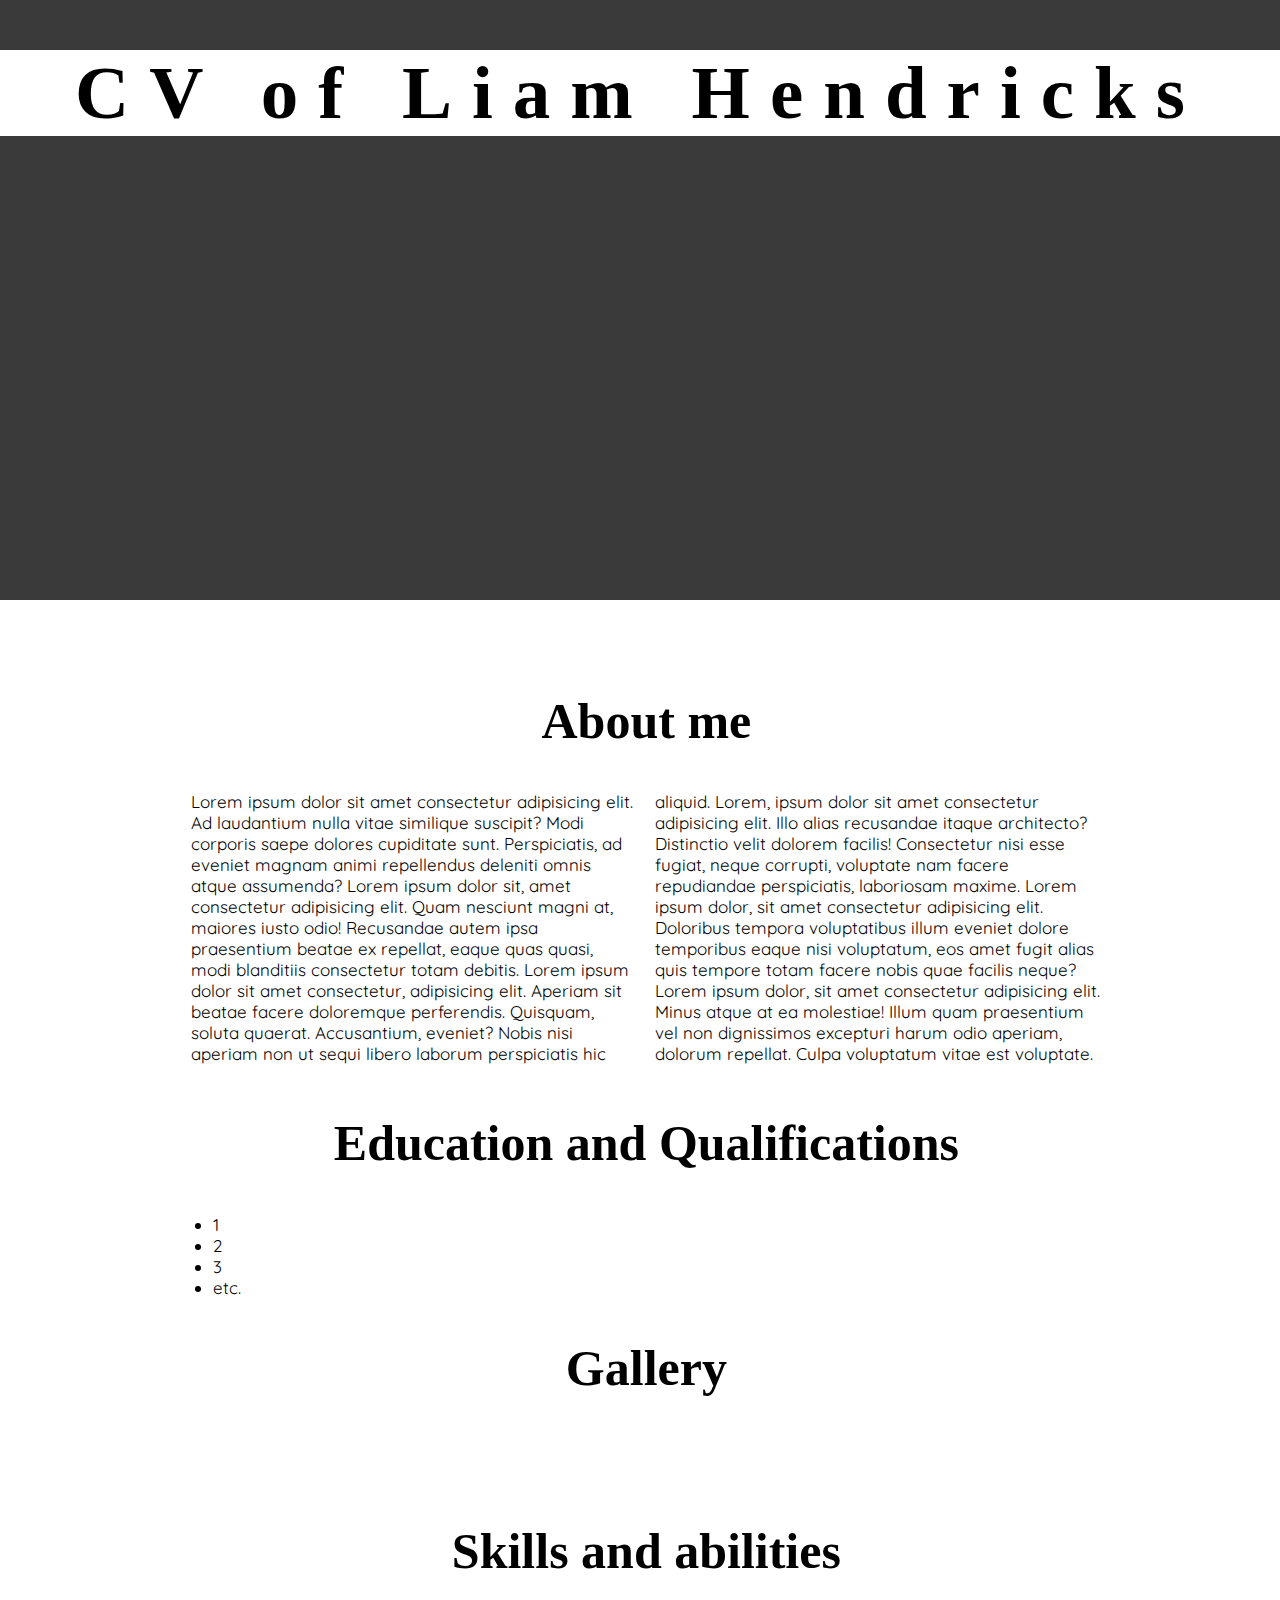
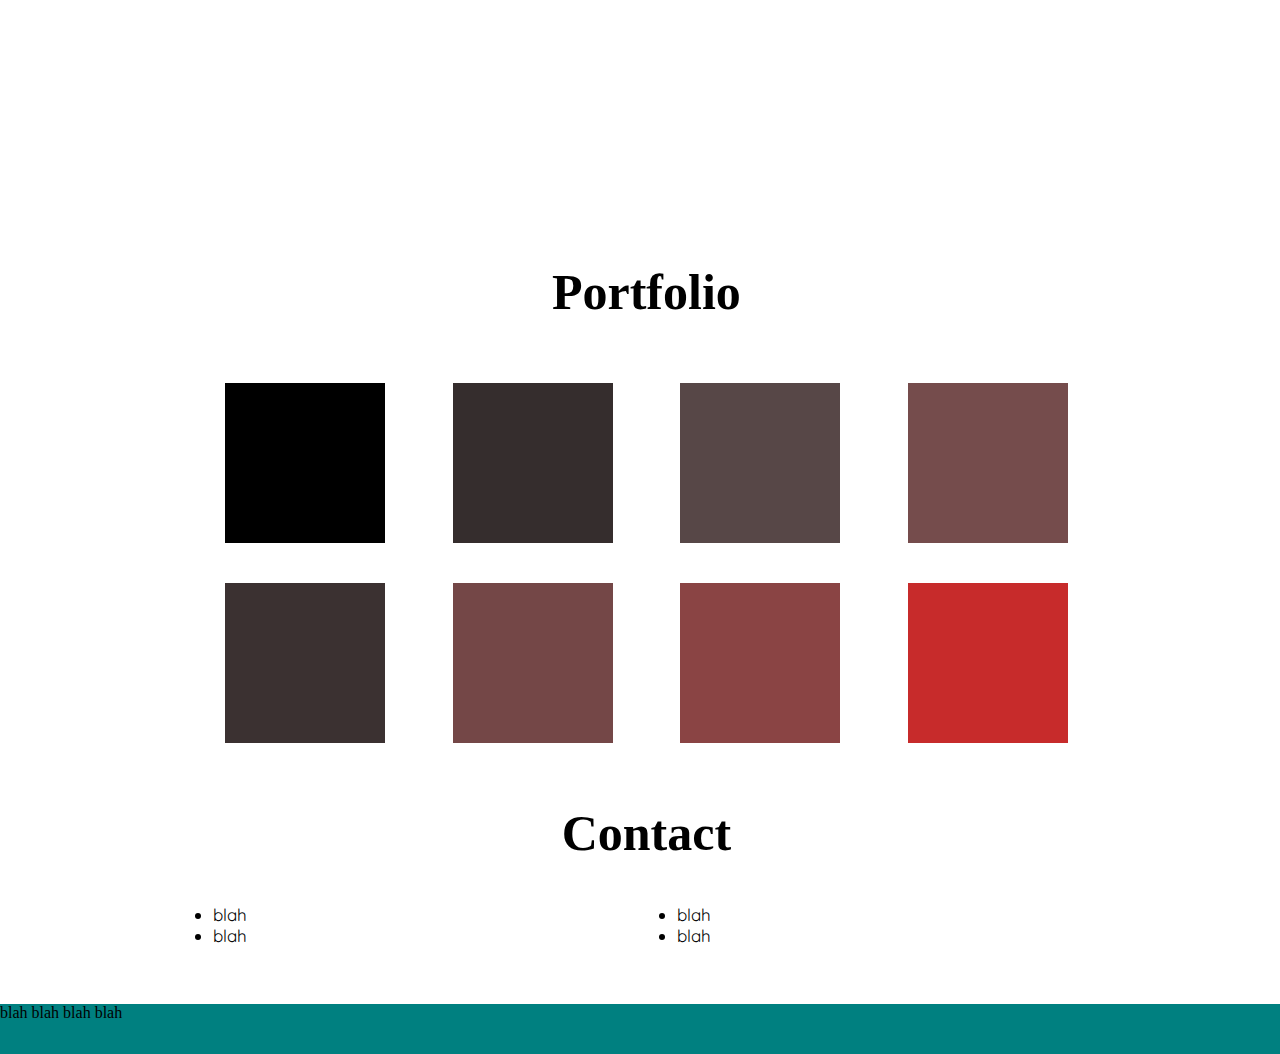
==== index.html @ 53b9733e "updated liam-hendricks-cv" ====
<!DOCTYPE html>
<html>
<head>
    <meta charset="utf-8" />
    <meta name="viewport" content="width=device-width, initial-scale=1">
    <link rel="stylesheet" type="text/css" media="screen" href="css/style2.css" />
    <script src="main.js"></script>
    <link href="https://fonts.googleapis.com/css?family=Quicksand|Tinos" rel="stylesheet">

    </style>
</head>
<body>
    <div class="gridcontainer">
        <header class="header">
            <!-- <table> -->
                <!-- <tr> -->
                    <!-- <td width="40%">    -->
                        <!-- <img id="logo" src="images/man.png"  width="150px" height="150px" alt=""></li> -->
                    <!-- </td> -->
                    <!-- <td width="60%"> -->
                        <h1 class="mainHeading">CV of Liam Hendricks</h1>
                    <!-- </td> -->
                <!-- </tr> -->
            <!-- </table> -->
        </header>
        <aside class="aside">
            <nav>
                <ul>
                    <!-- none breaking space represented by &nbsp -->
                    <li><a href="#me">About&nbspme</a></li>
                    <li><a href="#edu">Qualifications</a></li>
                    <li><a href="#photo">Gallery</a></li>
                    <li><a href="#skills">Skills</a></li>
                    <li><a href="#portfolio">Portfolio</a></li>
                    <li><a href="#contact">Contact</a></li>
                    
                </ul>
            </nav>
        </aside>
        
        </aside>
        <main class="main"> 
            <article class="article">
                        
                    <h2 id="me" class="headerarticle">About me</h2>
                        <div class="columns"><p>Lorem ipsum dolor sit amet consectetur adipisicing elit. Ad laudantium nulla vitae similique suscipit? Modi corporis saepe dolores cupiditate sunt. Perspiciatis, ad eveniet magnam animi repellendus deleniti omnis atque assumenda? Lorem ipsum dolor sit, amet consectetur adipisicing elit. Quam nesciunt magni at, maiores iusto odio! Recusandae autem ipsa praesentium beatae ex repellat, eaque quas quasi, modi blanditiis consectetur totam debitis. Lorem ipsum dolor sit amet consectetur, adipisicing elit. Aperiam sit beatae facere doloremque perferendis. Quisquam, soluta quaerat. Accusantium, eveniet? Nobis nisi aperiam non ut sequi libero laborum perspiciatis hic aliquid. Lorem, ipsum dolor sit amet consectetur adipisicing elit. Illo alias recusandae itaque architecto? Distinctio velit dolorem facilis! Consectetur nisi esse fugiat, neque corrupti, voluptate nam facere repudiandae perspiciatis, laboriosam maxime. Lorem ipsum dolor, sit amet consectetur adipisicing elit. Doloribus tempora voluptatibus illum eveniet dolore temporibus eaque nisi voluptatum, eos amet fugit alias quis tempore totam facere nobis quae facilis neque? Lorem ipsum dolor, sit amet consectetur adipisicing elit. Minus atque at ea molestiae! Illum quam praesentium vel non dignissimos excepturi harum odio aperiam, dolorum repellat. Culpa voluptatum vitae est voluptate.</p></div>
                    <h2 id="edu" class="headerarticle">Education and Qualifications</h2>
                        <ul>
                            <li>1</li>
                            <li>2</li>
                            <li>3</li>
                            <li>etc.</li>
                        </ul>
                    <h2 id="photo" class="headerarticle">Gallery</h2>
                    <br><br>
                    <h2 class="headerarticle">Skills and abilities</h2>
                        <!-- html and css logo -->
                        <div class="skillsContainer" id="skills">
                            <img class="htmlLogoContainer" src="images/download (1).png" width="80%" alt="">
                            <img class="cssLogoContainer" src="images/CSS3_Badge_512.png" width="80%" alt="">
                            <img class="javaLogoContainer" src="images/download (2).png" width="80%" alt="">
                        </div>
                    <h2 class="headerarticle" id="portfolio">Portfolio</h2>
                        <div class="portfolioContainer  ">
                            <div class="port1"> </div>
                            <div class="port2"> </div>
                            <div class="port3"> </div>
                            <div class="port4"> </div>
                            <div class="port5"> </div>
                            <div class="port6"> </div>
                            <div class="port7"> </div>
                            <div class="port8"> </div>
                        </div>
                        <p></p>
                    <h2 id="contact" class="headerarticle">Contact</h2>
                        <div class="columns">
                            <ul class="noPadMargin">
                                <li>blah</li>
                                <li>blah</li>
                                <li>blah</li>
                                <li>blah</li>
                            </ul>
                        </div>
                    
                </article>
            
        </main>
        <footer class="footer">
            <p>blah blah blah blah</p>
        </footer>
    </div>
</body>
</html>
---- css/style2.css ----
/* selector {
    property: value;
} */




html{
    scroll-behavior: smooth;
}
body {
    margin: 0;
    background-image: url(../images/bg.jpg);
    background-size: cover;
    background-repeat: no-repeat;
    background-attachment: fixed;
}




/* GRID LAYOUT AND STYLING *******************************************************************************************************************************/
.gridcontainer {
    display: grid;
    row-gap: 3.125rem;
    column-gap: 12% ;
    grid-template-columns: 1% 45% 18% 0%;
    grid-template-rows: 37.5rem auto auto 3.125rem;
    grid-template-areas: 
        'header header header header'
        'aside main main blank'
        'aside main main blank'
        'footer footer footer footer';
}

.header {
    grid-area: header;
    background-color: rgba(0, 0, 0, 0.774);
    background-image: url(../images/beg.jpg);
    background-size: cover;
    background-repeat: no-repeat;
    /* top: 0;
    position: sticky; */
}

.aside {
    grid-area: aside ;
    background-color: rgb(255, 255, 255);
    /* color: rgba(88, 224, 224, 0.747) !important;       doesnt work */
    position: sticky;
    top: 0%;
    height: 50%;
    width: 120%;
    transition: width 0.5s ease-out ;
    /* visibility: hidden; */  
    
}
        .aside:hover {
            grid-area: aside;
            background-color: rgb(26, 24, 24);
            position: sticky;
            top: 0%;
            height:600px;
            width: 1300%;
            transition: width 0.5s ease-out;
            z-index: 1
        }

.main {
    grid-area: main;
    background-color: #fff;
    z-index: 0;
}

.footer {
    grid-area: footer;
    background-color: rgb(0, 128, 128);
    z-index: 2;
}
/* GRID LAYOUT AND STYLING END************************************************************************************************************************** */




/* TITLE AND NAVBAR STYLING***************************************************************************************************************************** */
.mainHeading {
    font-size: 4.6875rem;
    color: rgb(0, 0, 0);
    letter-spacing: 1.25rem;
    text-align: center;
    background-color: #fff;
    top: 0;
    position: sticky;
}
/* NOTE HOW IT BECAME A STICKY!!! */


/* sidebar style */
nav ul li {
    font-size: 20px;
    list-style-type: none;
    padding: 3.25rem 0 0 0;
    overflow: hidden;
}
ul {
    padding: 0 0 0 1.375rem;
}
a {
    text-decoration: none;
    color: rgb(255, 255, 255);
}
nav ul li a {
    text-decoration: none;
    color: white;
}
nav ul li a:hover {
    color: #ff6b6c;
    transition: 350ms;
}
nav ul li a:active {
    color: #ffc145;
    transition: 0 
}
nav ul li a:link {
    color: white;
}
/* TITLE AND NAVBAR STYLING END************************************************************************************************************************* */




/* ARTICLE STYLE**************************************************************************************************************************************** */
.headerarticle {
    font-size: 3.125rem;
    font-family: 'Tinos', serif;
    /* padding-left: 3%; */
    text-align: center;
}
.article {
    padding: 0 1.5625rem 0 1.5625rem;
    font-size: 1.0625rem;
    font-family: 'Quicksand', sans-serif;
}
.columns {
    column-count: 2;
    column-width: 20%;
}
p {
    margin-top: 0%;
}
/* ARTICLE STYLE END************************************************************************************************************************************ */




/* HTML CSS and JAVA logo's***************************************************************************************************************************** */
.skillsContainer {
    display: grid;
    grid-template-columns: 30% 30% 30%;
    gap: 5%;
    grid-template-rows: 200px;
    justify-items: center;
    grid-template-areas: 
        'htmlLogoContainer cssLogoContainer javaLogoContainer';
}
    .htmlLogoContainer {
        grid-area: htmlLogoContainer;
    }
    .cssLogoContainer {
        grid-area: cssLogoContainer;
    }
    .javaLogoContainer {
        grid-area: javaLogoContainer;
    }
/* justify items and align items apply respectively centers the items horizontaly and vertically but mostly evenly amongst the grid  */
/* justify content and align content instead tends to move the content as a collective, thus keeping its rowgap and column gap */
/* justify self and align self applies above to only a specific block within a grid */
/* Notes link: https://alligator.io/css/align-justify/ */
/* LOGO STYLE END*************************************************************************************************************************************** */




/* PORTFOLIO CONTAINER AND STYLING********************************************************************************************************************** */
    /* Below code should be able to be done via the [transform: scale();] selector but at the cost of losing some specialities that the grid offers */
.portfolioContainer {
    display: grid;
    /* row-gap: 20px; */
    /* column-gap: 1px
    z-index: 5;; */
    grid-template-columns: 25% 25% 25% 25%;
    grid-template-rows: 200px 200px ;
    justify-items: center;
    align-items: center;
    grid-template-areas: 
    'port1 port2 port3 port4'
    'port5 port6 port7 port8';
}
/* use alt and mouse to add code to below items simultaneously */
    .port1,
    /* .port2,
    .port3,
    .port4,
    .port5,
    .port6,
    .port7,
    .port8  */
    .port1 {
        grid-area: port1;
        position: relative;
        width: 160px;
        height: 160px;
        background-color: black;
        z-index: 5;
        transition-property: width, height;
        transition-duration: 250ms;
        transition-timing-function: linear;

    }
    .port2 {
        grid-area: port2;
        position: relative;
        width: 160px;
        height: 160px;
        background-color: rgb(53, 45, 45);
        z-index: 5;
        transition-property: width, height;
        transition-duration: 250ms;
        transition-timing-function: linear;

    }
    .port3 {
        grid-area: port3;
        position: relative;
        width: 160px;
        height: 160px;
        background-color: rgb(87, 71, 71);
        z-index: 5;
        transition-property: width, height;
        transition-duration: 250ms;
        transition-timing-function: linear;

    }
    .port4 {
        grid-area: port4;
        position: relative;
        width: 160px;
        height: 160px;
        background-color: rgb(117, 76, 76);
        z-index: 5;
        transition-property: width, height;
        transition-duration: 250ms;
        transition-timing-function: linear;

    }
    .port5 {
        grid-area: port5;
        position: relative;
        width: 160px;
        height: 160px;
        background-color: rgb(59, 49, 49);
        z-index: 5;
        transition-property: width, height;
        transition-duration: 250ms;
        transition-timing-function: linear;

    }
    .port6 {
        grid-area: port6;
        position: relative;
        width: 160px;
        height: 160px;
        background-color: rgb(116, 71, 71);
        z-index: 5;
        transition-property: width, height;
        transition-duration: 250ms;
        transition-timing-function: linear;

    }
    .port7 {
        grid-area: port7;
        position: relative;
        width: 160px;
        height: 160px;
        background-color: rgb(138, 68, 68);
        z-index: 5;
        transition-property: width, height;
        transition-duration: 250ms;
        transition-timing-function: linear;

    }
    .port8 {
        grid-area: port8;
        position: relative;
        width: 160px;
        height: 160px;
        background-color: rgb(199, 43, 43);
        z-index: 5;
        transition-property: width, height;
        transition-duration: 250ms;
        transition-timing-function: linear;

    }

    
    .port1:hover {
        grid-area: port1;
        width: 280px;
        height: 280px;
        z-index: 10;
        /* transition: width 1s ease-in, height 2s ease-in; */
        transition-property: width, height;
        transition-duration: 250ms;
        transition-timing-function: linear;
    }
    .port2:hover {
        grid-area: port2;
        width: 280px;
        height: 280px;
        z-index: 10;
        /* transition: width 1s ease-in, height 2s ease-in; */
        transition-property: width, height;
        transition-duration: 250ms;
        transition-timing-function: linear;
    }
    .port3:hover {
        grid-area: port3;
        width: 280px;
        height: 280px;
        z-index: 10;
        /* transition: width 1s ease-in, height 2s ease-in; */
        transition-property: width, height;
        transition-duration: 250ms;
        transition-timing-function: linear;
    }
    .port4:hover {
        grid-area: port4;
        width: 280px;
        height: 280px;
        z-index: 10;
        /* transition: width 1s ease-in, height 2s ease-in; */
        transition-property: width, height;
        transition-duration: 250ms;
        transition-timing-function: linear;
    }
    .port5:hover {
        grid-area: port5;
        width: 280px;
        height: 280px;
        z-index: 10;
        /* transition: width 1s ease-in, height 2s ease-in; */
        transition-property: width, height;
        transition-duration: 250ms;
        transition-timing-function: linear;
    }
    .port6:hover {
        grid-area: port6;
        width: 280px;
        height: 280px;
        z-index: 10;
        /* transition: width 1s ease-in, height 2s ease-in; */
        transition-property: width, height;
        transition-duration: 250ms;
        transition-timing-function: linear;
    }
    .port7:hover {
        grid-area: port7;
        width: 280px;
        height: 280px;
        z-index: 10;
        /* transition: width 1s ease-in, height 2s ease-in; */
        transition-property: width, height;
        transition-duration: 250ms;
        transition-timing-function: linear;
    }
    .port8:hover {
        grid-area: port8;
        width: 280px;
        height: 280px;
        z-index: 10;
        /* transition: width 1s ease-in, height 2s ease-in; */
        transition-property: width, height;
        transition-duration: 250ms;
        transition-timing-function: linear;
    }
/* PORTFOLIO STYLE AND CONTAINER END******************************************************************************************************************** */



/* I still need to decide on whether or not to keep this as usable style that other elements can use (as a sort of hack? p tag for column did something similar) or to change it to a once-off ID */
.noPadMargin {
    margin-top: 0;
    padding-top: 0;
}


/* WORK TO STILL DO AND IDEA BIN */
/* need to figure out way to resize boxes within parameters (edit: do we tho?) */

/* when resizing horizontally and vertically, the gap needs to get smaller. We need to find out how to go about doing so. */
    /* Fix to above problem is by giving adequate space to to grid item within container on all sides and then using the justify and align. Above babbling about gap sizes has be come irrelevent */
/* BUT, I now want boxes to overlap one anouther. Adding borders can help with making it more neat */

/* I need to adjust and add the necessary grid blocks so that my sticky header actually work. */
    /* for code quality, lets group the ports eg    .port1,
                                                    .port2,
                                                    .port3,
                                                    .etc */
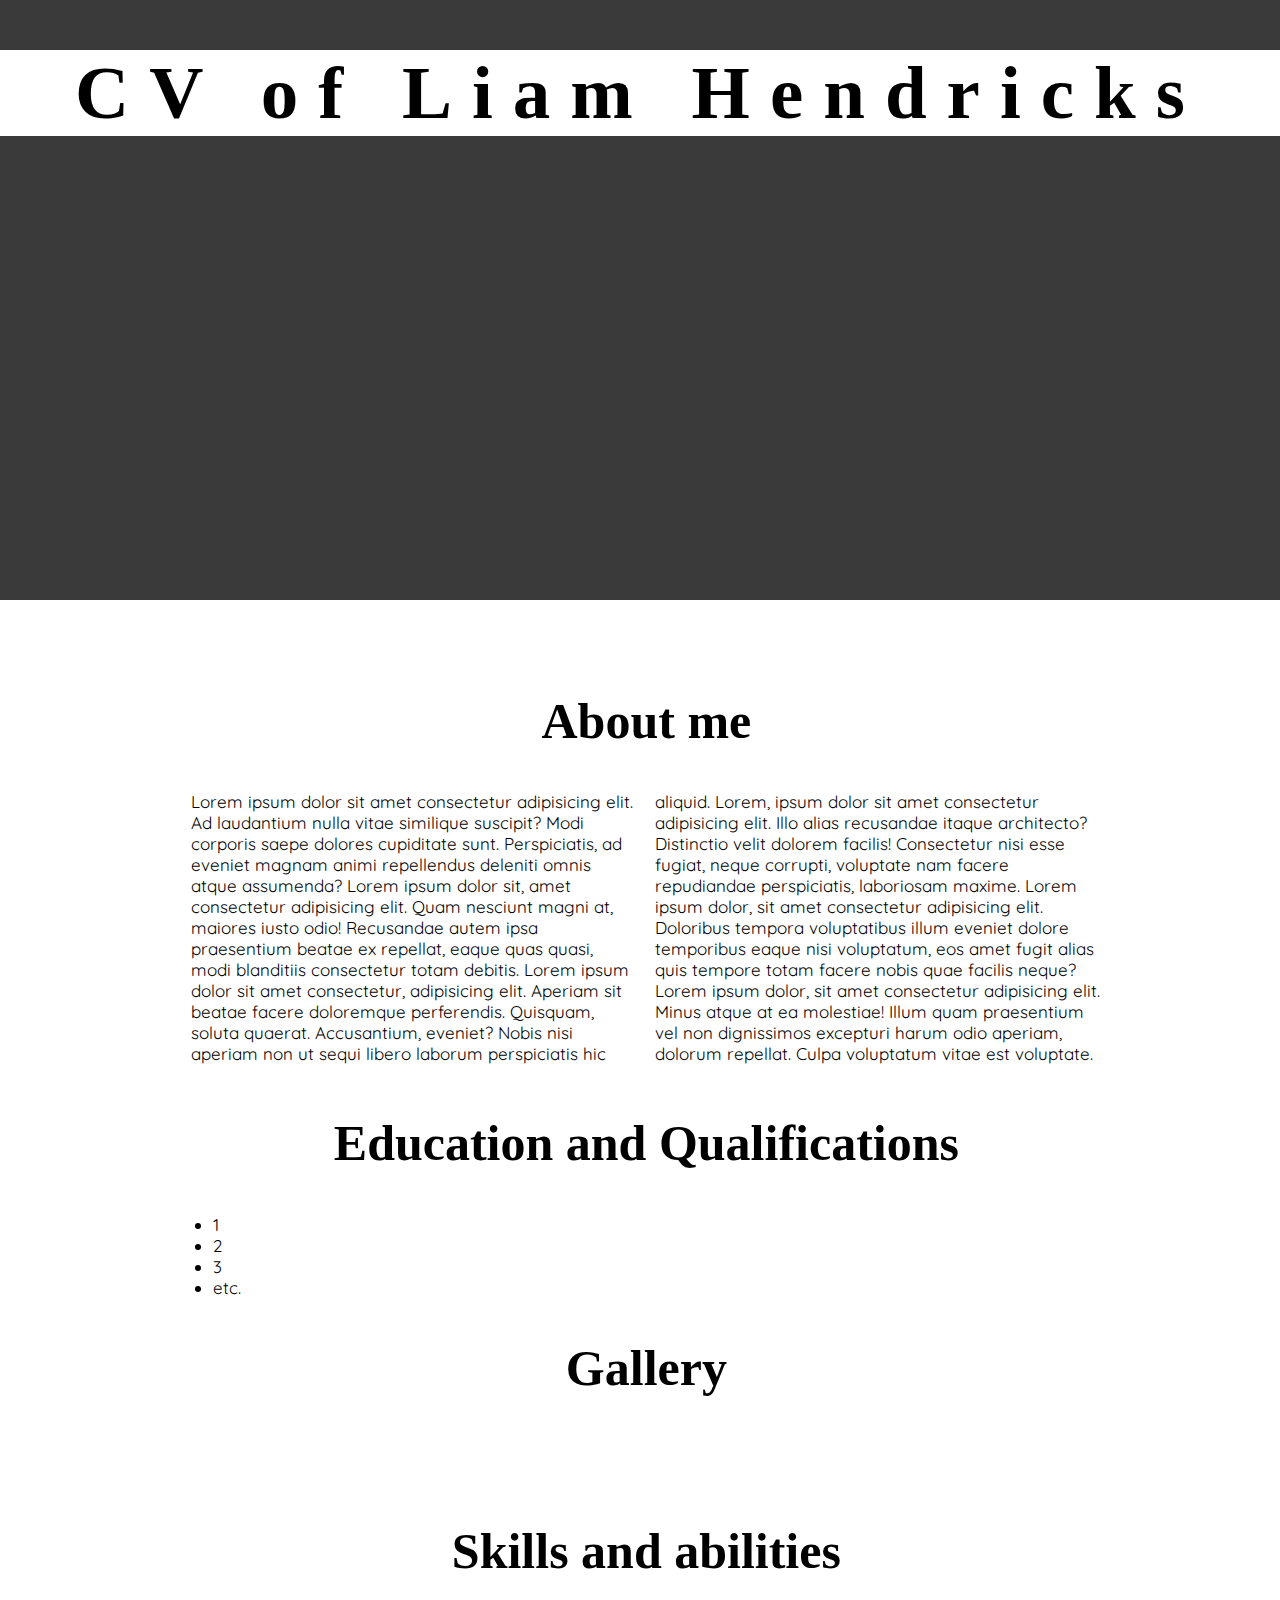
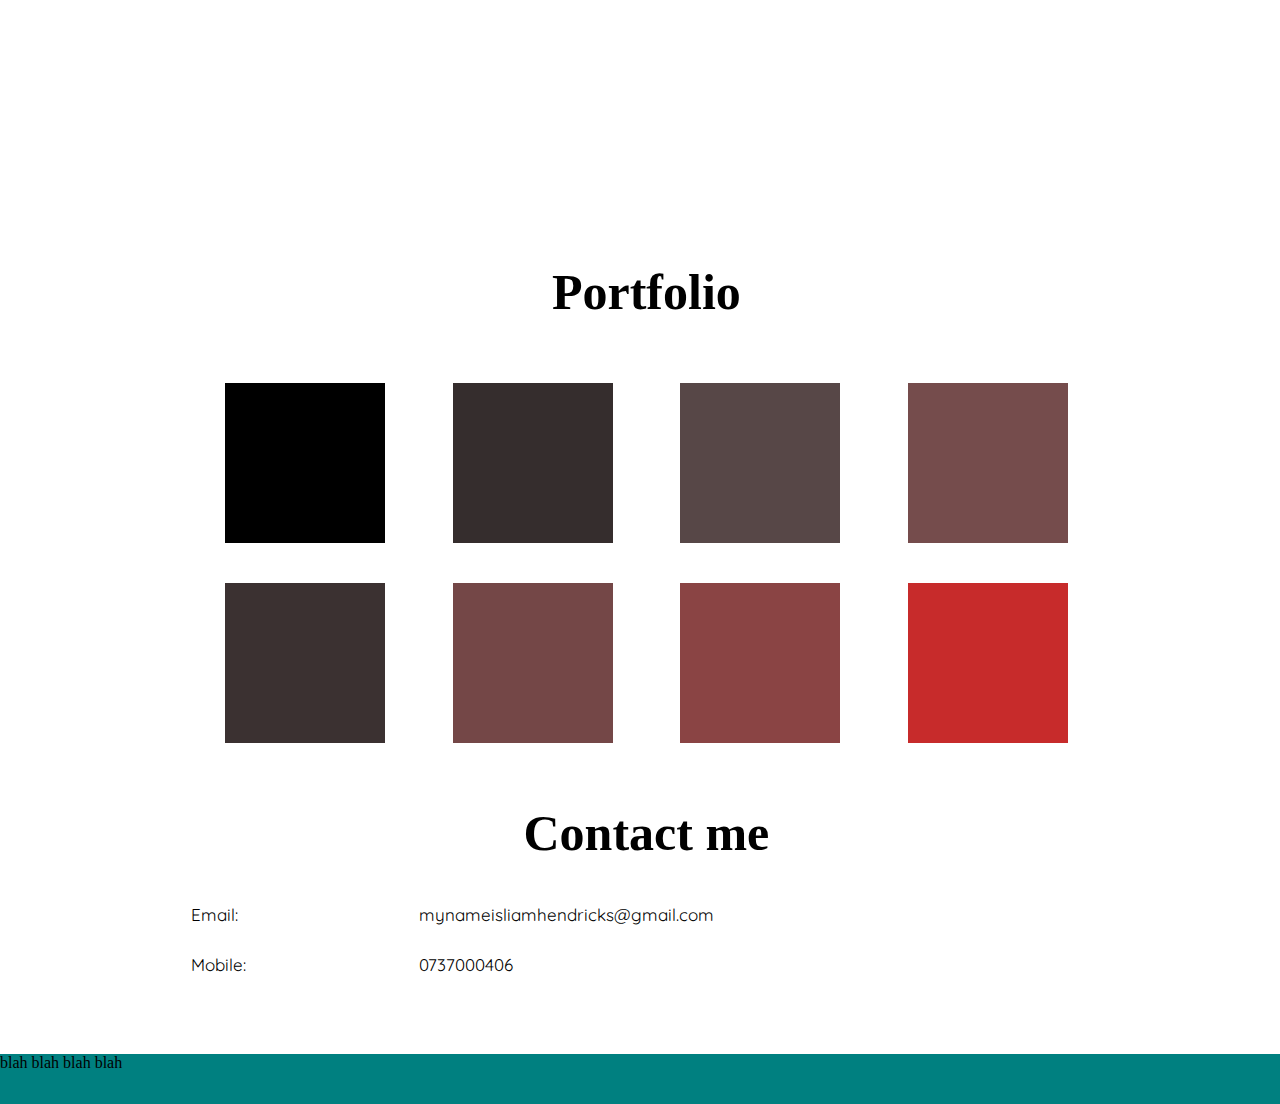
==== commit 075a0490: "updated" ====
--- a/index.html
+++ b/index.html
@@ -12,16 +12,7 @@
 <body>
     <div class="gridcontainer">
         <header class="header">
-            <!-- <table> -->
-                <!-- <tr> -->
-                    <!-- <td width="40%">    -->
-                        <!-- <img id="logo" src="images/man.png"  width="150px" height="150px" alt=""></li> -->
-                    <!-- </td> -->
-                    <!-- <td width="60%"> -->
-                        <h1 class="mainHeading">CV of Liam Hendricks</h1>
-                    <!-- </td> -->
-                <!-- </tr> -->
-            <!-- </table> -->
+            <h1 class="mainHeading">CV of Liam Hendricks</h1>
         </header>
         <aside class="aside">
             <nav>
@@ -72,16 +63,13 @@
                             <div class="port8"> </div>
                         </div>
                         <p></p>
-                    <h2 id="contact" class="headerarticle">Contact</h2>
-                        <div class="columns">
-                            <ul class="noPadMargin">
-                                <li>blah</li>
-                                <li>blah</li>
-                                <li>blah</li>
-                                <li>blah</li>
-                            </ul>
+                    <h2 id="contact" class="headerarticle">Contact me</h2>
+                        <div class="container-contact_details">
+                            <div class="container_con1">Email:</div>
+                            <div class="container_con2">mynameisliamhendricks@gmail.com</div>
+                            <div class="container_con3">Mobile:</div>
+                            <div class="container_con4">0737000406</div>
                         </div>
-                    
                 </article>
             
         </main>
--- a/css/style2.css
+++ b/css/style2.css
@@ -198,14 +198,6 @@
     'port5 port6 port7 port8';
 }
 /* use alt and mouse to add code to below items simultaneously */
-    .port1,
-    /* .port2,
-    .port3,
-    .port4,
-    .port5,
-    .port6,
-    .port7,
-    .port8  */
     .port1 {
         grid-area: port1;
         position: relative;
@@ -384,7 +376,40 @@
         transition-duration: 250ms;
         transition-timing-function: linear;
     }
-/* PORTFOLIO STYLE AND CONTAINER END******************************************************************************************************************** */
+    /* PORTFOLIO STYLE AND CONTAINER END**************************************************************************************************************** */
+
+
+
+    /* contact details grid start*********************************************************************************************************************** */
+    .container-contact_details {
+        display:grid;
+        column-gap: 5%;
+        grid-template-rows: 50px 50px;
+        grid-template-columns: 20% 30%;
+        grid-template-areas: 
+            'con1 con2'
+            'con3 con4';
+            grid-template: 
+    }
+    
+    .container_con1 {
+        grid-area: con1;
+        text-align: left;
+    }
+    .container_con2 {
+        grid-area: con2;
+        text-align: left;
+    }
+    .container_con3{
+        grid-area: con3;
+        text-align: left;
+    }
+    .container_con4 {
+        grid-area: con4;
+        text-align: left;
+    }
+    
+    /* container details grid end*********************************************************************************************************************** */
 
 
 
@@ -406,4 +431,23 @@
     /* for code quality, lets group the ports eg    .port1,
                                                     .port2,
                                                     .port3,
-                                                    .etc */+                                                    .etc */
+/* make text colour in header transparent using z-index */
+
+
+/* add logo to sidebar */
+/* use font awesonr and linkind */
+/* have to footer, one bottom and one a=on top of that...same colour as header */
+/* make the main container semitrans to blend in better and change font color to white */
+/* use fr and learn how it works */
+/* take gallery out */
+/* take cv out of heaser and change github name to online-cv */
+/* optimalization for picture (its too big and takes too much space) */
+
+
+
+
+
+
+
+
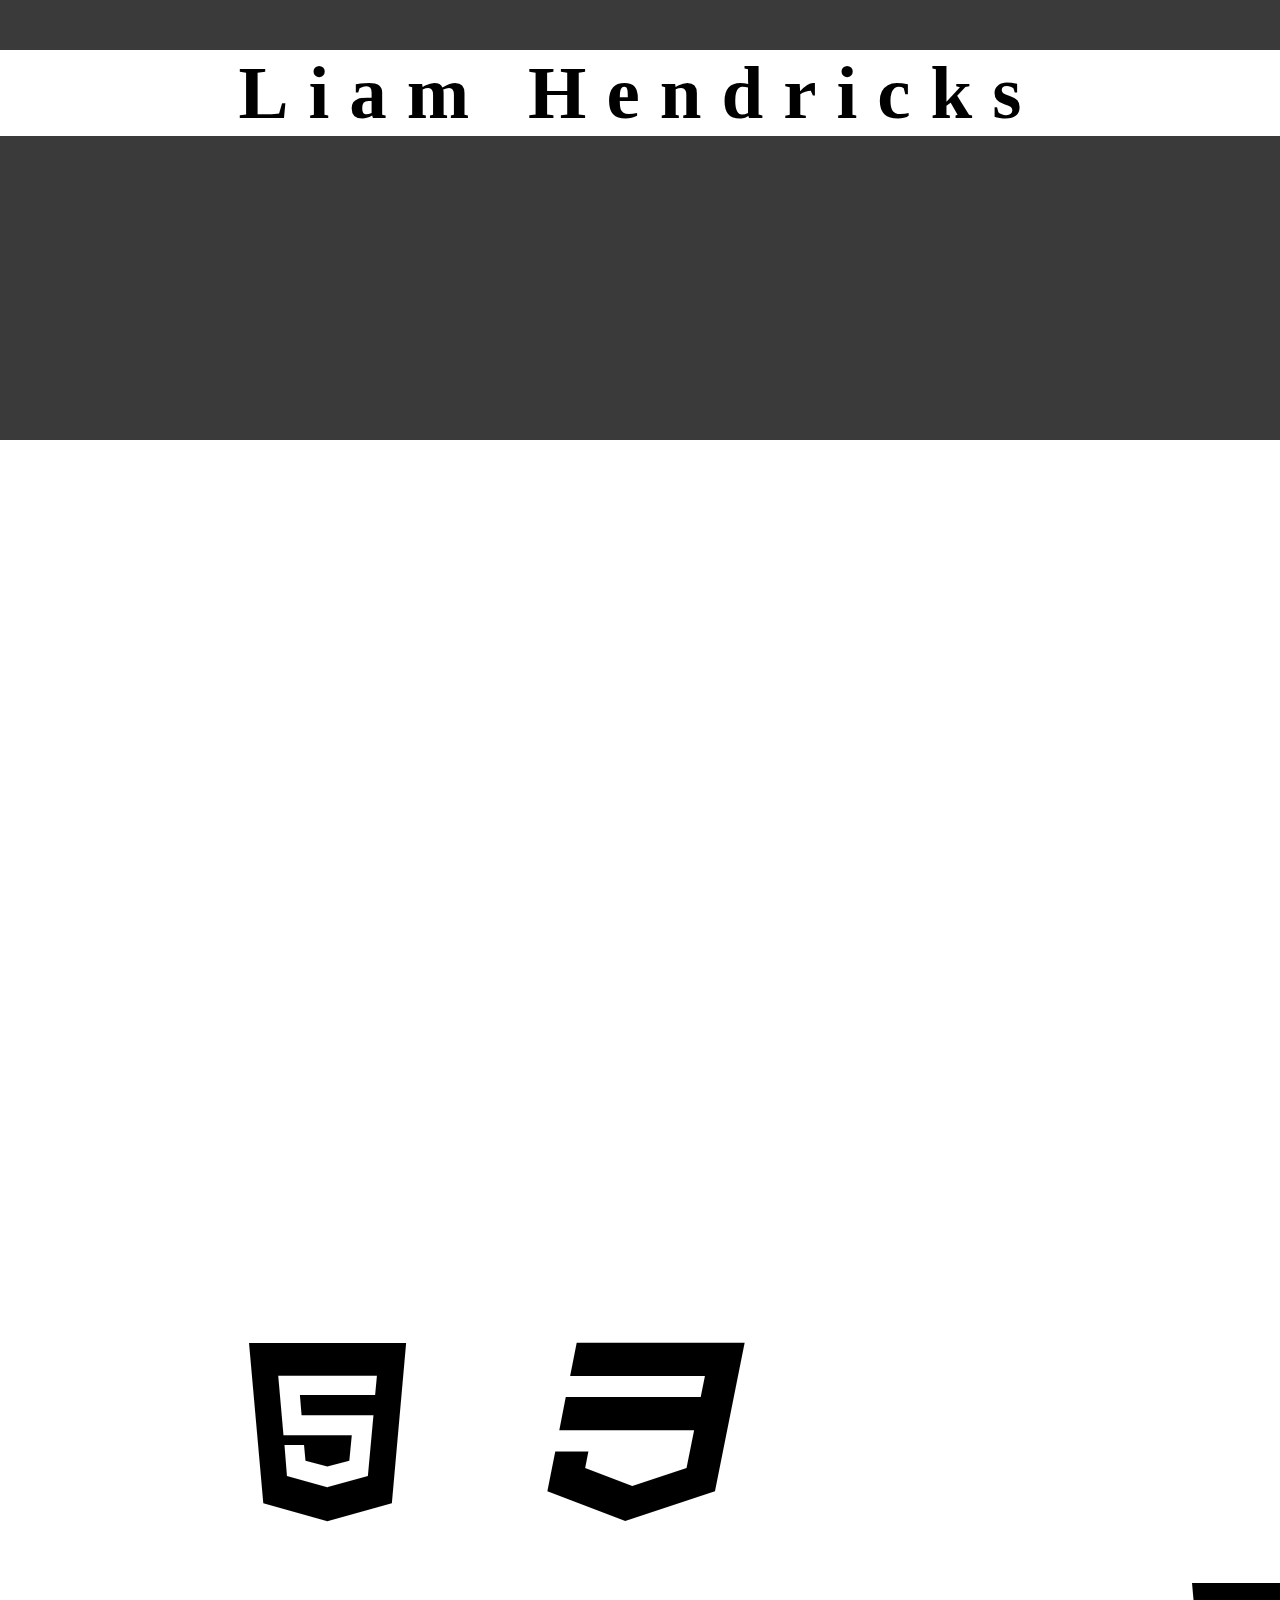
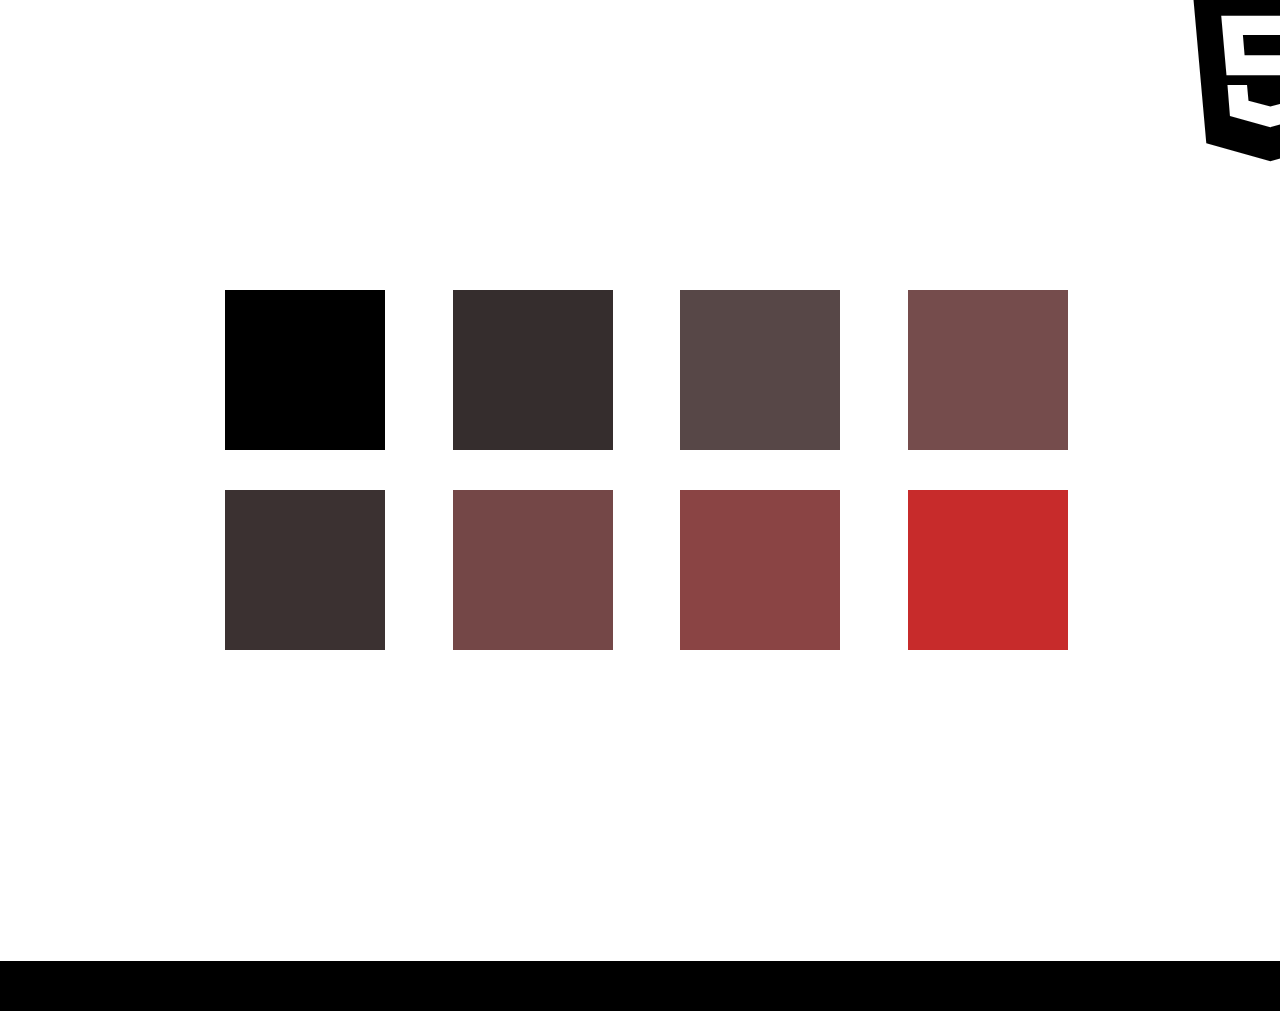
==== commit 019f7e47: "trimmed a lot of excess code" ====
--- a/index.html
+++ b/index.html
@@ -6,13 +6,14 @@
     <link rel="stylesheet" type="text/css" media="screen" href="css/style2.css" />
     <script src="main.js"></script>
     <link href="https://fonts.googleapis.com/css?family=Quicksand|Tinos" rel="stylesheet">
+    <link rel="stylesheet" href="https://cdnjs.cloudflare.com/ajax/libs/font-awesome/4.7.0/css/font-awesome.min.css">
 
     </style>
 </head>
 <body>
     <div class="gridcontainer">
         <header class="header">
-            <h1 class="mainHeading">CV of Liam Hendricks</h1>
+            <h1 class="mainHeading">Liam Hendricks</h1>
         </header>
         <aside class="aside">
             <nav>
@@ -20,7 +21,6 @@
                     <!-- none breaking space represented by &nbsp -->
                     <li><a href="#me">About&nbspme</a></li>
                     <li><a href="#edu">Qualifications</a></li>
-                    <li><a href="#photo">Gallery</a></li>
                     <li><a href="#skills">Skills</a></li>
                     <li><a href="#portfolio">Portfolio</a></li>
                     <li><a href="#contact">Contact</a></li>
@@ -34,7 +34,7 @@
             <article class="article">
                         
                     <h2 id="me" class="headerarticle">About me</h2>
-                        <div class="columns"><p>Lorem ipsum dolor sit amet consectetur adipisicing elit. Ad laudantium nulla vitae similique suscipit? Modi corporis saepe dolores cupiditate sunt. Perspiciatis, ad eveniet magnam animi repellendus deleniti omnis atque assumenda? Lorem ipsum dolor sit, amet consectetur adipisicing elit. Quam nesciunt magni at, maiores iusto odio! Recusandae autem ipsa praesentium beatae ex repellat, eaque quas quasi, modi blanditiis consectetur totam debitis. Lorem ipsum dolor sit amet consectetur, adipisicing elit. Aperiam sit beatae facere doloremque perferendis. Quisquam, soluta quaerat. Accusantium, eveniet? Nobis nisi aperiam non ut sequi libero laborum perspiciatis hic aliquid. Lorem, ipsum dolor sit amet consectetur adipisicing elit. Illo alias recusandae itaque architecto? Distinctio velit dolorem facilis! Consectetur nisi esse fugiat, neque corrupti, voluptate nam facere repudiandae perspiciatis, laboriosam maxime. Lorem ipsum dolor, sit amet consectetur adipisicing elit. Doloribus tempora voluptatibus illum eveniet dolore temporibus eaque nisi voluptatum, eos amet fugit alias quis tempore totam facere nobis quae facilis neque? Lorem ipsum dolor, sit amet consectetur adipisicing elit. Minus atque at ea molestiae! Illum quam praesentium vel non dignissimos excepturi harum odio aperiam, dolorum repellat. Culpa voluptatum vitae est voluptate.</p></div>
+                        <div><p>Lorem ipsum dolor sit amet consectetur adipisicing elit. Ad laudantium nulla vitae similique suscipit? Modi corporis saepe dolores cupiditate sunt. Perspiciatis, ad eveniet magnam animi repellendus deleniti omnis atque assumenda? Lorem ipsum dolor sit, amet consectetur adipisicing elit. Quam nesciunt magni at, maiores iusto odio! Recusandae autem ipsa praesentium beatae ex repellat, eaque quas quasi, modi blanditiis consectetur totam debitis. Lorem ipsum dolor sit amet consectetur, adipisicing elit. Aperiam sit beatae facere doloremque perferendis. Quisquam, soluta quaerat. Accusantium, eveniet? Nobis nisi aperiam non ut sequi libero laborum perspiciatis hic aliquid. Lorem, ipsum dolor sit amet consectetur adipisicing elit. Illo alias recusandae itaque architecto? Distinctio velit dolorem facilis! Consectetur nisi esse fugiat, neque corrupti, voluptate nam facere repudiandae perspiciatis, laboriosam maxime. Lorem ipsum dolor, sit amet consectetur adipisicing elit. Doloribus tempora voluptatibus illum eveniet dolore temporibus eaque nisi voluptatum, eos amet fugit alias quis tempore totam facere nobis quae facilis neque? Lorem ipsum dolor, sit amet consectetur adipisicing elit. Minus atque at ea molestiae! Illum quam praesentium vel non dignissimos excepturi harum odio aperiam, dolorum repellat. Culpa voluptatum vitae est voluptate.</p></div>
                     <h2 id="edu" class="headerarticle">Education and Qualifications</h2>
                         <ul>
                             <li>1</li>
@@ -42,14 +42,13 @@
                             <li>3</li>
                             <li>etc.</li>
                         </ul>
-                    <h2 id="photo" class="headerarticle">Gallery</h2>
                     <br><br>
                     <h2 class="headerarticle">Skills and abilities</h2>
                         <!-- html and css logo -->
                         <div class="skillsContainer" id="skills">
-                            <img class="htmlLogoContainer" src="images/download (1).png" width="80%" alt="">
-                            <img class="cssLogoContainer" src="images/CSS3_Badge_512.png" width="80%" alt="">
-                            <img class="javaLogoContainer" src="images/download (2).png" width="80%" alt="">
+                            <i class="fa fa-html5 htmlogoContainer" style="font-size:12.5rem;color:rgb(0, 0, 0);"></i>
+                            <i class="fa fa-css3 csslogoContainer" style="font-size:12.5rem;color:rgb(0, 0, 0);"></i>
+                            <i class="fa fa-html5 javaLogoContainer" style="font-size:12.5rem;color:rgb(0, 0, 0);"></i>
                         </div>
                     <h2 class="headerarticle" id="portfolio">Portfolio</h2>
                         <div class="portfolioContainer  ">
@@ -61,6 +60,7 @@
                             <div class="port6"> </div>
                             <div class="port7"> </div>
                             <div class="port8"> </div>
+                            
                         </div>
                         <p></p>
                     <h2 id="contact" class="headerarticle">Contact me</h2>
--- a/css/style2.css
+++ b/css/style2.css
@@ -25,13 +25,11 @@
     display: grid;
     row-gap: 3.125rem;
     column-gap: 12% ;
-    grid-template-columns: 1% 45% 18% 0%;
-    grid-template-rows: 37.5rem auto auto 3.125rem;
-    grid-template-areas: 
-        'header header header header'
-        'aside main main blank'
-        'aside main main blank'
-        'footer footer footer footer';
+    grid-template: 
+        'header header header header' 27.5rem
+        'aside main main blank' auto
+        'aside main main blank' auto
+        'footer footer footer footer' 3.125rem / 1% 45% 18% 0%;
 }
 
 .header {
@@ -40,21 +38,16 @@
     background-image: url(../images/beg.jpg);
     background-size: cover;
     background-repeat: no-repeat;
-    /* top: 0;
-    position: sticky; */
 }
 
 .aside {
     grid-area: aside ;
     background-color: rgb(255, 255, 255);
-    /* color: rgba(88, 224, 224, 0.747) !important;       doesnt work */
     position: sticky;
     top: 0%;
     height: 50%;
     width: 120%;
     transition: width 0.5s ease-out ;
-    /* visibility: hidden; */  
-    
 }
         .aside:hover {
             grid-area: aside;
@@ -69,13 +62,14 @@
 
 .main {
     grid-area: main;
-    background-color: #fff;
+    background-color: rgba(255, 255, 255, 0.171);
     z-index: 0;
+    color: white;
 }
 
 .footer {
     grid-area: footer;
-    background-color: rgb(0, 128, 128);
+    background-color: rgb(0, 0, 0);
     z-index: 2;
 }
 /* GRID LAYOUT AND STYLING END************************************************************************************************************************** */
@@ -134,18 +128,15 @@
 .headerarticle {
     font-size: 3.125rem;
     font-family: 'Tinos', serif;
-    /* padding-left: 3%; */
     text-align: center;
 }
+
 .article {
     padding: 0 1.5625rem 0 1.5625rem;
     font-size: 1.0625rem;
     font-family: 'Quicksand', sans-serif;
 }
-.columns {
-    column-count: 2;
-    column-width: 20%;
-}
+
 p {
     margin-top: 0%;
 }
@@ -157,12 +148,9 @@
 /* HTML CSS and JAVA logo's***************************************************************************************************************************** */
 .skillsContainer {
     display: grid;
-    grid-template-columns: 30% 30% 30%;
     gap: 5%;
-    grid-template-rows: 200px;
     justify-items: center;
-    grid-template-areas: 
-        'htmlLogoContainer cssLogoContainer javaLogoContainer';
+    grid-template: 'htmlLogoContainer cssLogoContainer javaContainer' 12.5rem / 30% 30% 30%;
 }
     .htmlLogoContainer {
         grid-area: htmlLogoContainer;
@@ -186,16 +174,11 @@
     /* Below code should be able to be done via the [transform: scale();] selector but at the cost of losing some specialities that the grid offers */
 .portfolioContainer {
     display: grid;
-    /* row-gap: 20px; */
-    /* column-gap: 1px
-    z-index: 5;; */
-    grid-template-columns: 25% 25% 25% 25%;
-    grid-template-rows: 200px 200px ;
     justify-items: center;
     align-items: center;
-    grid-template-areas: 
-    'port1 port2 port3 port4'
-    'port5 port6 port7 port8';
+    grid-template: 
+        'port1 port2 port3 port4' 200px
+        'port5 port6 port7 port8' 200px / 25% 25% 25% 25%;
 }
 /* use alt and mouse to add code to below items simultaneously */
     .port1 {
@@ -301,7 +284,6 @@
         width: 280px;
         height: 280px;
         z-index: 10;
-        /* transition: width 1s ease-in, height 2s ease-in; */
         transition-property: width, height;
         transition-duration: 250ms;
         transition-timing-function: linear;
@@ -311,7 +293,6 @@
         width: 280px;
         height: 280px;
         z-index: 10;
-        /* transition: width 1s ease-in, height 2s ease-in; */
         transition-property: width, height;
         transition-duration: 250ms;
         transition-timing-function: linear;
@@ -321,7 +302,6 @@
         width: 280px;
         height: 280px;
         z-index: 10;
-        /* transition: width 1s ease-in, height 2s ease-in; */
         transition-property: width, height;
         transition-duration: 250ms;
         transition-timing-function: linear;
@@ -331,7 +311,6 @@
         width: 280px;
         height: 280px;
         z-index: 10;
-        /* transition: width 1s ease-in, height 2s ease-in; */
         transition-property: width, height;
         transition-duration: 250ms;
         transition-timing-function: linear;
@@ -341,7 +320,6 @@
         width: 280px;
         height: 280px;
         z-index: 10;
-        /* transition: width 1s ease-in, height 2s ease-in; */
         transition-property: width, height;
         transition-duration: 250ms;
         transition-timing-function: linear;
@@ -351,7 +329,6 @@
         width: 280px;
         height: 280px;
         z-index: 10;
-        /* transition: width 1s ease-in, height 2s ease-in; */
         transition-property: width, height;
         transition-duration: 250ms;
         transition-timing-function: linear;
@@ -361,7 +338,6 @@
         width: 280px;
         height: 280px;
         z-index: 10;
-        /* transition: width 1s ease-in, height 2s ease-in; */
         transition-property: width, height;
         transition-duration: 250ms;
         transition-timing-function: linear;
@@ -371,7 +347,6 @@
         width: 280px;
         height: 280px;
         z-index: 10;
-        /* transition: width 1s ease-in, height 2s ease-in; */
         transition-property: width, height;
         transition-duration: 250ms;
         transition-timing-function: linear;
@@ -384,12 +359,9 @@
     .container-contact_details {
         display:grid;
         column-gap: 5%;
-        grid-template-rows: 50px 50px;
-        grid-template-columns: 20% 30%;
-        grid-template-areas: 
-            'con1 con2'
-            'con3 con4';
-            grid-template: 
+        grid-template: 
+            'con1 con2' 50px
+            'con3 con4' 50px / 20% 30%;
     }
     
     .container_con1 {
@@ -414,12 +386,6 @@
 
 
 /* I still need to decide on whether or not to keep this as usable style that other elements can use (as a sort of hack? p tag for column did something similar) or to change it to a once-off ID */
-.noPadMargin {
-    margin-top: 0;
-    padding-top: 0;
-}
-
-
 /* WORK TO STILL DO AND IDEA BIN */
 /* need to figure out way to resize boxes within parameters (edit: do we tho?) */
 
@@ -436,18 +402,17 @@
 
 
 /* add logo to sidebar */
-/* use font awesonr and linkind */
-/* have to footer, one bottom and one a=on top of that...same colour as header */
-/* make the main container semitrans to blend in better and change font color to white */
+/* use linkind */
+/* have to footer, one bottom and one a=on top of that */
 /* use fr and learn how it works */
-/* take gallery out */
-/* take cv out of heaser and change github name to online-cv */
 /* optimalization for picture (its too big and takes too much space) */
-
-
-
-
-
-
-
-
+/* add imo as contributor */
+/* add and update readme */
+/* take away the two column style applied to the about me */
+/* make logos black */
+/* change the grid area names to something more suitable */
+/* move when battery is 100% */
+/* add a "home button" to take me right to the top */
+/* get shorthand for justify and align */
+/* try to get more shorthand techiques to make code shorter and therefore easier navigate and research acceptable css layouts (such as having the css code next to each other inline style) */
+/* txt over cover page would look nice */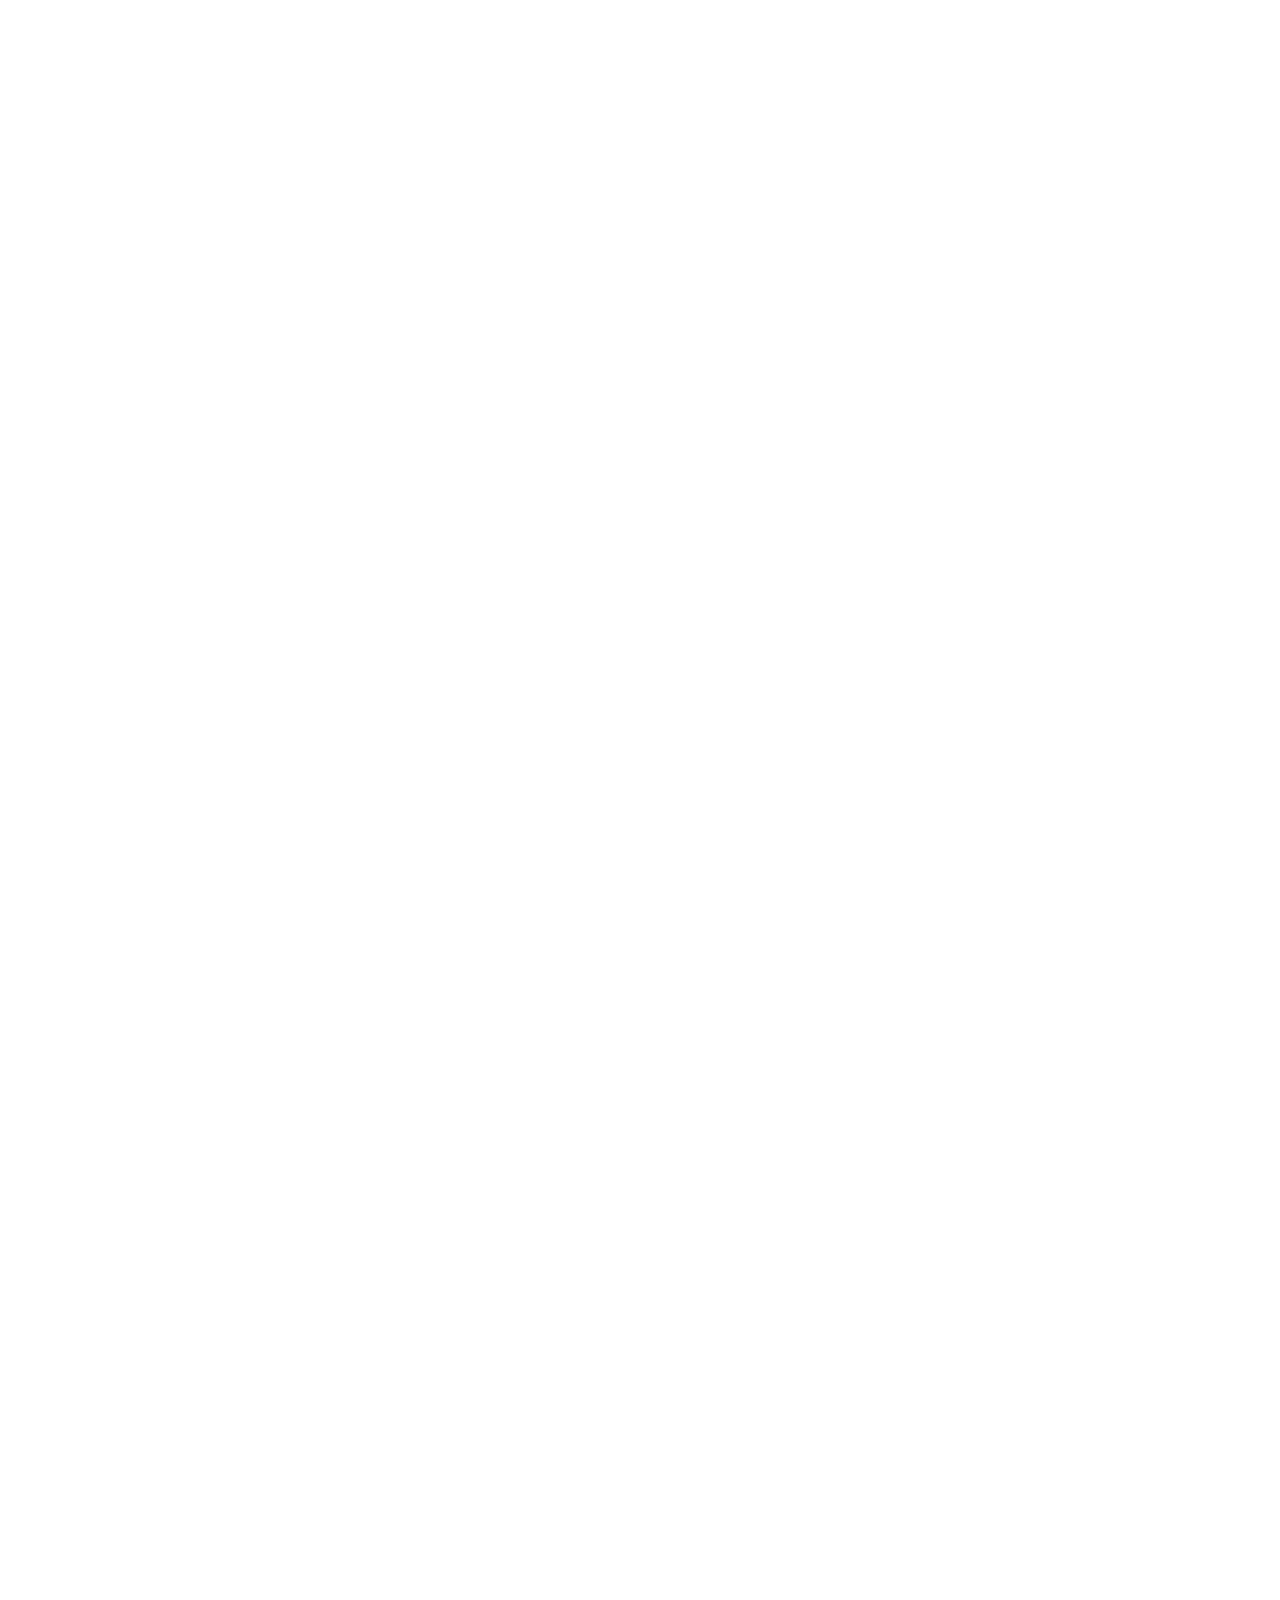
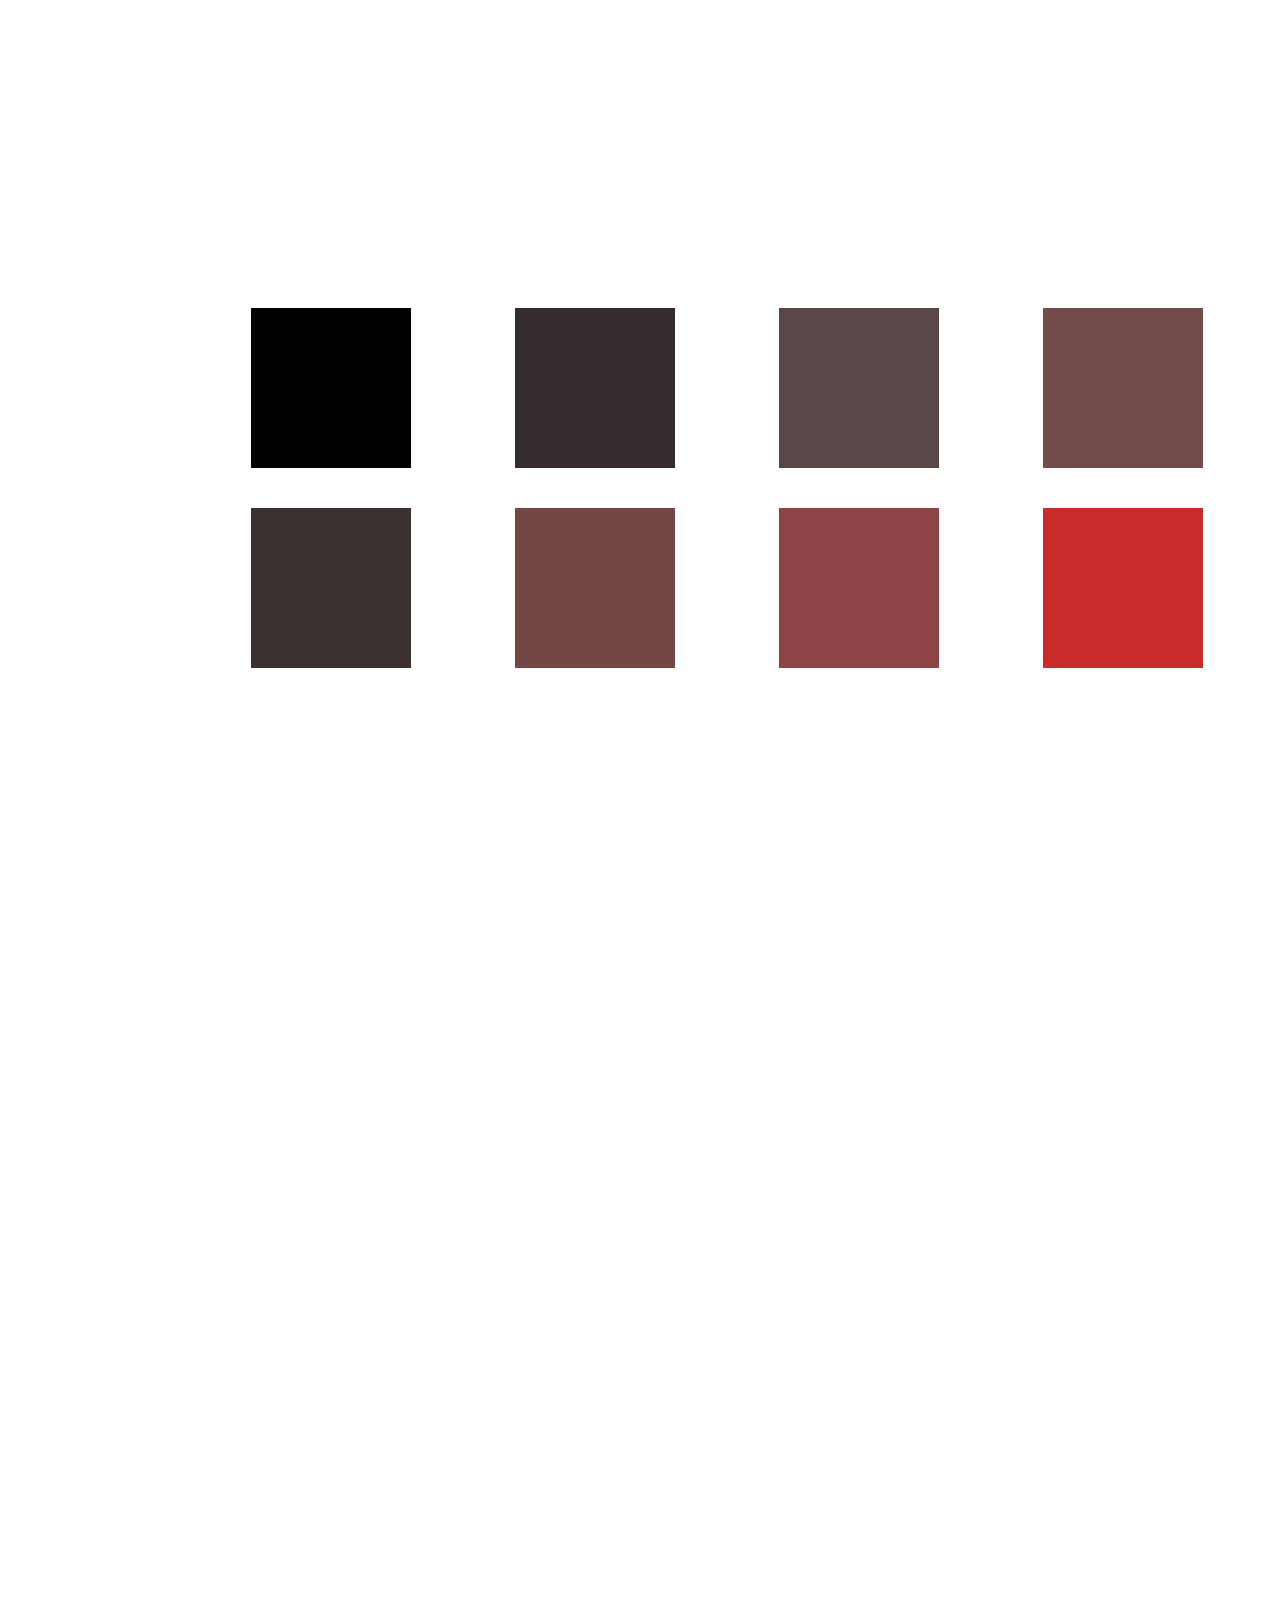
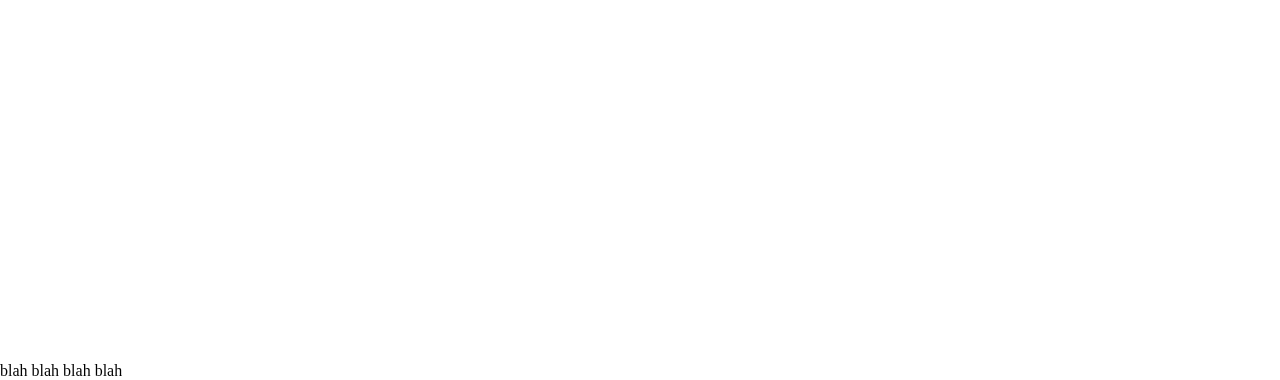
==== commit f9ded02c: "updated online-cv" ====
--- a/index.html
+++ b/index.html
@@ -6,71 +6,68 @@
     <link rel="stylesheet" type="text/css" media="screen" href="css/style2.css" />
     <script src="main.js"></script>
     <link href="https://fonts.googleapis.com/css?family=Quicksand|Tinos" rel="stylesheet">
-    <link rel="stylesheet" href="https://cdnjs.cloudflare.com/ajax/libs/font-awesome/4.7.0/css/font-awesome.min.css">
-
+    <link rel="stylesheet" href="https://use.fontawesome.com/releases/v5.6.1/css/all.css" integrity="sha384-gfdkjb5BdAXd+lj+gudLWI+BXq4IuLW5IT+brZEZsLFm++aCMlF1V92rMkPaX4PP" crossorigin="anonymous">
     </style>
 </head>
 <body>
     <div class="gridcontainer">
         <header class="header">
-            <h1 class="mainHeading">Liam Hendricks</h1>
+            <h1  class="mainHeading" id="home" >Liam Hendricks</h1>
         </header>
         <aside class="aside">
             <nav>
                 <ul>
                     <!-- none breaking space represented by &nbsp -->
-                    <li><a href="#me">About&nbspme</a></li>
-                    <li><a href="#edu">Qualifications</a></li>
-                    <li><a href="#skills">Skills</a></li>
-                    <li><a href="#portfolio">Portfolio</a></li>
-                    <li><a href="#contact">Contact</a></li>
-                    
+                    <li><a  class="fas fa-home" href="#home">&nbsp&nbsp&nbsp&nbspHome</a></li>
+                    <li><a class="fas fa-user" href="#me">&nbsp&nbsp&nbsp&nbsp&nbspAbout&nbspme</a></li>
+                    <li><a class="fas fa-book" href="#edu">&nbsp&nbsp&nbsp&nbsp&nbspQualifications</a></li>
+                    <li><a class="fas fa-code" href="#skills">&nbsp&nbsp&nbsp&nbspSkills</a></li>
+                    <li><a class="fas fa-briefcase" href="#portfolio">&nbsp&nbsp&nbsp&nbspPortfolio</a></li>
+                    <li><a class="fas fa-phone-square" href="#contact">&nbsp&nbsp&nbsp&nbsp&nbspContact</a></li>
+                    <!-- above is a hack whilst I try to figure out how to do it proeprly -->
                 </ul>
             </nav>
         </aside>
         
         </aside>
         <main class="main"> 
-            <article class="article">
-                        
-                    <h2 id="me" class="headerarticle">About me</h2>
-                        <div><p>Lorem ipsum dolor sit amet consectetur adipisicing elit. Ad laudantium nulla vitae similique suscipit? Modi corporis saepe dolores cupiditate sunt. Perspiciatis, ad eveniet magnam animi repellendus deleniti omnis atque assumenda? Lorem ipsum dolor sit, amet consectetur adipisicing elit. Quam nesciunt magni at, maiores iusto odio! Recusandae autem ipsa praesentium beatae ex repellat, eaque quas quasi, modi blanditiis consectetur totam debitis. Lorem ipsum dolor sit amet consectetur, adipisicing elit. Aperiam sit beatae facere doloremque perferendis. Quisquam, soluta quaerat. Accusantium, eveniet? Nobis nisi aperiam non ut sequi libero laborum perspiciatis hic aliquid. Lorem, ipsum dolor sit amet consectetur adipisicing elit. Illo alias recusandae itaque architecto? Distinctio velit dolorem facilis! Consectetur nisi esse fugiat, neque corrupti, voluptate nam facere repudiandae perspiciatis, laboriosam maxime. Lorem ipsum dolor, sit amet consectetur adipisicing elit. Doloribus tempora voluptatibus illum eveniet dolore temporibus eaque nisi voluptatum, eos amet fugit alias quis tempore totam facere nobis quae facilis neque? Lorem ipsum dolor, sit amet consectetur adipisicing elit. Minus atque at ea molestiae! Illum quam praesentium vel non dignissimos excepturi harum odio aperiam, dolorum repellat. Culpa voluptatum vitae est voluptate.</p></div>
-                    <h2 id="edu" class="headerarticle">Education and Qualifications</h2>
-                        <ul>
-                            <li>1</li>
-                            <li>2</li>
-                            <li>3</li>
-                            <li>etc.</li>
-                        </ul>
-                    <br><br>
-                    <h2 class="headerarticle">Skills and abilities</h2>
-                        <!-- html and css logo -->
-                        <div class="skillsContainer" id="skills">
-                            <i class="fa fa-html5 htmlogoContainer" style="font-size:12.5rem;color:rgb(0, 0, 0);"></i>
-                            <i class="fa fa-css3 csslogoContainer" style="font-size:12.5rem;color:rgb(0, 0, 0);"></i>
-                            <i class="fa fa-html5 javaLogoContainer" style="font-size:12.5rem;color:rgb(0, 0, 0);"></i>
-                        </div>
-                    <h2 class="headerarticle" id="portfolio">Portfolio</h2>
-                        <div class="portfolioContainer  ">
-                            <div class="port1"> </div>
-                            <div class="port2"> </div>
-                            <div class="port3"> </div>
-                            <div class="port4"> </div>
-                            <div class="port5"> </div>
-                            <div class="port6"> </div>
-                            <div class="port7"> </div>
-                            <div class="port8"> </div>
-                            
-                        </div>
-                        <p></p>
-                    <h2 id="contact" class="headerarticle">Contact me</h2>
-                        <div class="container-contact_details">
-                            <div class="container_con1">Email:</div>
-                            <div class="container_con2">mynameisliamhendricks@gmail.com</div>
-                            <div class="container_con3">Mobile:</div>
-                            <div class="container_con4">0737000406</div>
-                        </div>
-                </article>
+            <article class="article">  
+                <h2 id="me" class="headerarticle">About me</h2>
+                    <div><p>Lorem ipsum dolor sit amet consectetur adipisicing elit. Ad laudantium nulla vitae similique suscipit? Modi corporis saepe dolores cupiditate sunt. Perspiciatis, ad eveniet magnam animi repellendus deleniti omnis atque assumenda? Lorem ipsum dolor sit, amet consectetur adipisicing elit. Quam nesciunt magni at, maiores iusto odio! Recusandae autem ipsa praesentium beatae ex repellat, eaque quas quasi, modi blanditiis consectetur totam debitis. Lorem ipsum dolor sit amet consectetur, adipisicing elit. Aperiam sit beatae facere doloremque perferendis. Quisquam, soluta quaerat. Accusantium, eveniet? Nobis nisi aperiam non ut sequi libero laborum perspiciatis hic aliquid. Lorem, ipsum dolor sit amet consectetur adipisicing elit. Illo alias recusandae itaque architecto? Distinctio velit dolorem facilis! Consectetur nisi esse fugiat, neque corrupti, voluptate nam facere repudiandae perspiciatis, laboriosam maxime. Lorem ipsum dolor, sit amet consectetur adipisicing elit. Doloribus tempora voluptatibus illum eveniet dolore temporibus eaque nisi voluptatum, eos amet fugit alias quis tempore totam facere nobis quae facilis neque? Lorem ipsum dolor, sit amet consectetur adipisicing elit. Minus atque at ea molestiae! Illum quam praesentium vel non dignissimos excepturi harum odio aperiam, dolorum repellat. Culpa voluptatum vitae est voluptate.</p></div>
+                <h2 id="edu" class="headerarticle">Education and Qualifications</h2>
+                    <ul>
+                        <li>1</li>
+                        <li>2</li>
+                        <li>3</li>
+                        <li>etc.</li>
+                    </ul>
+                <br><br>
+                <h2 class="headerarticle">Skills and abilities</h2>
+                    <!-- html and css logo -->
+                    <div class="skillsContainer" id="skills">
+                        <i class="fab fa-html5 htmlogoContainer" style="font-size:12.5em;color:rgb(0, 0, 0);"></i>
+                        <i class="fab fa-css3-alt csslogoContainer" style="font-size:12.5em;color:rgb(0, 0, 0);"></i>
+                        <i class="fab fa-js javaLogoContainer" style="font-size:12.5em;color:rgb(0, 0, 0);"></i>
+                    </div>
+                <h2 class="headerarticle" id="portfolio">Portfolio</h2>
+                    <div class="portfolioContainer  ">
+                        <div class="portfolio1"> </div>
+                        <div class="portfolio2"> </div>
+                        <div class="portfolio3"> </div>
+                        <div class="portfolio4"> </div>
+                        <div class="portfolio5"> </div>
+                        <div class="portfolio6"> </div>
+                        <div class="portfolio7"> </div>
+                        <div class="portfolio8"> </div>
+                    </div>
+                <h2 id="contact" class="headerarticle">Contact me</h2>
+                    <div class="container-contact_details">
+                        <div class="container_contact_details1">Email:</div>
+                        <div class="container_contact_details2">mynameisliamhendricks@gmail.com</div>
+                        <div class="container_contact_details3">Mobile:</div>
+                        <div class="container_contact_details4">0737000406</div>
+                    </div>
+            </article>
             
         </main>
         <footer class="footer">
--- a/css/style2.css
+++ b/css/style2.css
@@ -11,7 +11,7 @@
 }
 body {
     margin: 0;
-    background-image: url(../images/bg.jpg);
+    background-image: url(../images/bg2.jpg);
     background-size: cover;
     background-repeat: no-repeat;
     background-attachment: fixed;
@@ -23,41 +23,38 @@
 /* GRID LAYOUT AND STYLING *******************************************************************************************************************************/
 .gridcontainer {
     display: grid;
-    row-gap: 3.125rem;
-    column-gap: 12% ;
     grid-template: 
-        'header header header header' 27.5rem
-        'aside main main blank' auto
-        'aside main main blank' auto
-        'footer footer footer footer' 3.125rem / 1% 45% 18% 0%;
+        'header header header header' 0%
+        'aside main main main' auto
+        'aside main main main' auto
+        'footer footer footer footer' 0% / 0.0001fr 70% auto 0% ;
+/* dont change to fr units (1st one is fine) as it conflicts with portfolio containers and skills containers */
+/* tiny fr was used in order to fix problems arising from  huge resolutions in the portfolio container */
+/* auto used to stop gap appearing on right side as browser  */
 }
 
 .header {
     grid-area: header;
     background-color: rgba(0, 0, 0, 0.774);
-    background-image: url(../images/beg.jpg);
+    background-image: url(../images/pexels-photo-988872.jpeg);
     background-size: cover;
     background-repeat: no-repeat;
 }
 
 .aside {
     grid-area: aside ;
-    background-color: rgb(255, 255, 255);
     position: sticky;
     top: 0%;
-    height: 50%;
-    width: 120%;
+    height: 15%;
+    padding-right: 0.875rem;
     transition: width 0.5s ease-out ;
 }
         .aside:hover {
             grid-area: aside;
-            background-color: rgb(26, 24, 24);
             position: sticky;
             top: 0%;
-            height:600px;
-            width: 1300%;
             transition: width 0.5s ease-out;
-            z-index: 1
+            z-index: 1;
         }
 
 .main {
@@ -80,19 +77,22 @@
 /* TITLE AND NAVBAR STYLING***************************************************************************************************************************** */
 .mainHeading {
     font-size: 4.6875rem;
-    color: rgb(0, 0, 0);
+    mix-blend-mode: exclusion;
+    color: white;
     letter-spacing: 1.25rem;
     text-align: center;
-    background-color: #fff;
+    background-color: rgba(255, 255, 255, 0);
     top: 0;
     position: sticky;
-}
-/* NOTE HOW IT BECAME A STICKY!!! */
+    padding: 20% 0 20% 0;
+    font-family: 'Tinos', serif;
+}
+/* NOTE HOW IT BECAME A STICKY!!!  */
 
 
 /* sidebar style */
 nav ul li {
-    font-size: 20px;
+    font-size: 1.25rem;
     list-style-type: none;
     padding: 3.25rem 0 0 0;
     overflow: hidden;
@@ -125,10 +125,14 @@
 
 
 /* ARTICLE STYLE**************************************************************************************************************************************** */
+.headerarticle:first-child {
+    padding: 0.5em 0.5em ;
+}
 .headerarticle {
     font-size: 3.125rem;
     font-family: 'Tinos', serif;
     text-align: center;
+    padding: 5em 0em 1em 0;
 }
 
 .article {
@@ -146,206 +150,225 @@
 
 
 /* HTML CSS and JAVA logo's***************************************************************************************************************************** */
-.skillsContainer {
-    display: grid;
-    gap: 5%;
-    justify-items: center;
-    grid-template: 'htmlLogoContainer cssLogoContainer javaContainer' 12.5rem / 30% 30% 30%;
-}
-    .htmlLogoContainer {
-        grid-area: htmlLogoContainer;
-    }
-    .cssLogoContainer {
-        grid-area: cssLogoContainer;
-    }
-    .javaLogoContainer {
-        grid-area: javaLogoContainer;
-    }
+    /* .skillsContainer {
+        display: grid;
+        gap: 5%;
+        justify-items: center;
+        grid-template: 'htmlLogoContainer cssLogoContainer javaLogoContainer' 12.5rem / 1fr 1fr 1fr;
+    }
+        .htmlLogoContainer {
+            grid-area: htmlLogoContainer;
+        }
+        .cssLogoContainer {
+            grid-area: cssLogoContainer;
+        }
+        .javaLogoContainer {
+            grid-area: javaLogoContainer;
+        } */
 /* justify items and align items apply respectively centers the items horizontaly and vertically but mostly evenly amongst the grid  */
 /* justify content and align content instead tends to move the content as a collective, thus keeping its rowgap and column gap */
 /* justify self and align self applies above to only a specific block within a grid */
 /* Notes link: https://alligator.io/css/align-justify/ */
+.skillsContainer {
+    display: flex;
+    flex-wrap: wrap;
+    justify-content: space-around;
+}
+
+
+
+
+
 /* LOGO STYLE END*************************************************************************************************************************************** */
 
 
 
 
-/* PORTFOLIO CONTAINER AND STYLING********************************************************************************************************************** */
+/* portfolioFOLIO CONTAINER AND STYLING********************************************************************************************************************** */
     /* Below code should be able to be done via the [transform: scale();] selector but at the cost of losing some specialities that the grid offers */
 .portfolioContainer {
     display: grid;
     justify-items: center;
     align-items: center;
     grid-template: 
-        'port1 port2 port3 port4' 200px
-        'port5 port6 port7 port8' 200px / 25% 25% 25% 25%;
+        'portfolio1 portfolio2 portfolio3 portfolio4' 12.5rem
+        'portfolio5 portfolio6 portfolio7 portfolio8' 12.5rem / 25% 25% 25% 25%;
+        /* dont use fr as the other boxes move when one box is expanded */
 }
 /* use alt and mouse to add code to below items simultaneously */
-    .port1 {
-        grid-area: port1;
-        position: relative;
-        width: 160px;
-        height: 160px;
+    .portfolio1 {
+        grid-area: portfolio1;
+        position: relative;
+        width: 10rem;
+        height: 10rem;
         background-color: black;
         z-index: 5;
         transition-property: width, height;
         transition-duration: 250ms;
         transition-timing-function: linear;
-
-    }
-    .port2 {
-        grid-area: port2;
-        position: relative;
-        width: 160px;
-        height: 160px;
+        border: solid 0.625rem white;
+
+    }
+    .portfolio2 {
+        grid-area: portfolio2;
+        position: relative;
+        width: 10rem;
+        height: 10rem;
         background-color: rgb(53, 45, 45);
         z-index: 5;
         transition-property: width, height;
         transition-duration: 250ms;
         transition-timing-function: linear;
-
-    }
-    .port3 {
-        grid-area: port3;
-        position: relative;
-        width: 160px;
-        height: 160px;
+        border: solid 0.625rem white;
+
+    }
+    .portfolio3 {
+        grid-area: portfolio3;
+        position: relative;
+        width: 10rem;
+        height: 10rem;
         background-color: rgb(87, 71, 71);
         z-index: 5;
         transition-property: width, height;
         transition-duration: 250ms;
         transition-timing-function: linear;
-
-    }
-    .port4 {
-        grid-area: port4;
-        position: relative;
-        width: 160px;
-        height: 160px;
+        border: solid 0.625rem white;
+
+    }
+    .portfolio4 {
+        grid-area: portfolio4;
+        position: relative;
+        width: 10rem;
+        height: 10rem;
         background-color: rgb(117, 76, 76);
         z-index: 5;
         transition-property: width, height;
         transition-duration: 250ms;
         transition-timing-function: linear;
-
-    }
-    .port5 {
-        grid-area: port5;
-        position: relative;
-        width: 160px;
-        height: 160px;
+        border: solid 0.625rem white;
+
+    }
+    .portfolio5 {
+        grid-area: portfolio5;
+        position: relative;
+        width: 10rem;
+        height: 10rem;
         background-color: rgb(59, 49, 49);
         z-index: 5;
         transition-property: width, height;
         transition-duration: 250ms;
         transition-timing-function: linear;
-
-    }
-    .port6 {
-        grid-area: port6;
-        position: relative;
-        width: 160px;
-        height: 160px;
+        border: solid 0.625rem white;
+
+    }
+    .portfolio6 {
+        grid-area: portfolio6;
+        position: relative;
+        width: 10rem;
+        height: 10rem;
         background-color: rgb(116, 71, 71);
         z-index: 5;
         transition-property: width, height;
         transition-duration: 250ms;
         transition-timing-function: linear;
-
-    }
-    .port7 {
-        grid-area: port7;
-        position: relative;
-        width: 160px;
-        height: 160px;
+        border: solid 0.625rem white;
+
+    }
+    .portfolio7 {
+        grid-area: portfolio7;
+        position: relative;
+        width: 10rem;
+        height: 10rem;
         background-color: rgb(138, 68, 68);
         z-index: 5;
         transition-property: width, height;
         transition-duration: 250ms;
         transition-timing-function: linear;
-
-    }
-    .port8 {
-        grid-area: port8;
-        position: relative;
-        width: 160px;
-        height: 160px;
+        border: solid 0.625rem white;
+
+    }
+    .portfolio8 {
+        grid-area: portfolio8;
+        position: relative;
+        width: 10rem;
+        height: 10rem;
         background-color: rgb(199, 43, 43);
         z-index: 5;
         transition-property: width, height;
         transition-duration: 250ms;
         transition-timing-function: linear;
+        border: solid 0.625rem white;
 
     }
 
     
-    .port1:hover {
-        grid-area: port1;
-        width: 280px;
-        height: 280px;
-        z-index: 10;
-        transition-property: width, height;
-        transition-duration: 250ms;
-        transition-timing-function: linear;
-    }
-    .port2:hover {
-        grid-area: port2;
-        width: 280px;
-        height: 280px;
-        z-index: 10;
-        transition-property: width, height;
-        transition-duration: 250ms;
-        transition-timing-function: linear;
-    }
-    .port3:hover {
-        grid-area: port3;
-        width: 280px;
-        height: 280px;
-        z-index: 10;
-        transition-property: width, height;
-        transition-duration: 250ms;
-        transition-timing-function: linear;
-    }
-    .port4:hover {
-        grid-area: port4;
-        width: 280px;
-        height: 280px;
-        z-index: 10;
-        transition-property: width, height;
-        transition-duration: 250ms;
-        transition-timing-function: linear;
-    }
-    .port5:hover {
-        grid-area: port5;
-        width: 280px;
-        height: 280px;
-        z-index: 10;
-        transition-property: width, height;
-        transition-duration: 250ms;
-        transition-timing-function: linear;
-    }
-    .port6:hover {
-        grid-area: port6;
-        width: 280px;
-        height: 280px;
-        z-index: 10;
-        transition-property: width, height;
-        transition-duration: 250ms;
-        transition-timing-function: linear;
-    }
-    .port7:hover {
-        grid-area: port7;
-        width: 280px;
-        height: 280px;
-        z-index: 10;
-        transition-property: width, height;
-        transition-duration: 250ms;
-        transition-timing-function: linear;
-    }
-    .port8:hover {
-        grid-area: port8;
-        width: 280px;
-        height: 280px;
+    .portfolio1:hover {
+        grid-area: portfolio1;
+        width: 17.5rem;
+        height: 17.5rem;
+        z-index: 10;
+        transition-property: width, height;
+        transition-duration: 250ms;
+        transition-timing-function: linear;
+    }
+    .portfolio2:hover {
+        grid-area: portfolio2;
+        width: 17.5rem;
+        height: 17.5rem;
+        z-index: 10;
+        transition-property: width, height;
+        transition-duration: 250ms;
+        transition-timing-function: linear;
+    }
+    .portfolio3:hover {
+        grid-area: portfolio3;
+        width: 17.5rem;
+        height: 17.5rem;
+        z-index: 10;
+        transition-property: width, height;
+        transition-duration: 250ms;
+        transition-timing-function: linear;
+    }
+    .portfolio4:hover {
+        grid-area: portfolio4;
+        width: 17.5rem;
+        height: 17.5rem;
+        z-index: 10;
+        transition-property: width, height;
+        transition-duration: 250ms;
+        transition-timing-function: linear;
+    }
+    .portfolio5:hover {
+        grid-area: portfolio5;
+        width: 17.5rem;
+        height: 17.5rem;
+        z-index: 10;
+        transition-property: width, height;
+        transition-duration: 250ms;
+        transition-timing-function: linear;
+    }
+    .portfolio6:hover {
+        grid-area: portfolio6;
+        width: 17.5rem;
+        height: 17.5rem;
+        z-index: 10;
+        transition-property: width, height;
+        transition-duration: 250ms;
+        transition-timing-function: linear;
+    }
+    .portfolio7:hover {
+        grid-area: portfolio7;
+        width: 17.5rem;
+        height: 17.5rem;
+        z-index: 10;
+        transition-property: width, height;
+        transition-duration: 250ms;
+        transition-timing-function: linear;
+    }
+    .portfolio8:hover {
+        grid-area: portfolio8;
+        width: 17.5rem;
+        height: 17.5rem;
         z-index: 10;
         transition-property: width, height;
         transition-duration: 250ms;
@@ -360,59 +383,36 @@
         display:grid;
         column-gap: 5%;
         grid-template: 
-            'con1 con2' 50px
-            'con3 con4' 50px / 20% 30%;
+            'contact_details1 contact_details2' 3.125rem
+            'contact_details3 contact_details4' 3.125rem / 20% 30%;
     }
     
-    .container_con1 {
-        grid-area: con1;
+    .container_contact_details1 {
+        grid-area: contact_details1;
         text-align: left;
     }
-    .container_con2 {
-        grid-area: con2;
+    .container_contact_details2 {
+        grid-area: contact_details2;
         text-align: left;
     }
-    .container_con3{
-        grid-area: con3;
+    .container_contact_details3{
+        grid-area: contact_details3;
         text-align: left;
     }
-    .container_con4 {
-        grid-area: con4;
+    .container_contact_details4 {
+        grid-area: contact_details4;
         text-align: left;
     }
     
     /* container details grid end*********************************************************************************************************************** */
-
-
-
-/* I still need to decide on whether or not to keep this as usable style that other elements can use (as a sort of hack? p tag for column did something similar) or to change it to a once-off ID */
 /* WORK TO STILL DO AND IDEA BIN */
-/* need to figure out way to resize boxes within parameters (edit: do we tho?) */
-
-/* when resizing horizontally and vertically, the gap needs to get smaller. We need to find out how to go about doing so. */
-    /* Fix to above problem is by giving adequate space to to grid item within container on all sides and then using the justify and align. Above babbling about gap sizes has be come irrelevent */
-/* BUT, I now want boxes to overlap one anouther. Adding borders can help with making it more neat */
-
-/* I need to adjust and add the necessary grid blocks so that my sticky header actually work. */
-    /* for code quality, lets group the ports eg    .port1,
-                                                    .port2,
-                                                    .port3,
-                                                    .etc */
-/* make text colour in header transparent using z-index */
-
-
 /* add logo to sidebar */
 /* use linkind */
-/* have to footer, one bottom and one a=on top of that */
-/* use fr and learn how it works */
+/* have to footer, one bottom and one on top of that */
+/* use fr and learn how it works (doesnt seem to work so far) */
 /* optimalization for picture (its too big and takes too much space) */
-/* add imo as contributor */
-/* add and update readme */
-/* take away the two column style applied to the about me */
-/* make logos black */
-/* change the grid area names to something more suitable */
-/* move when battery is 100% */
 /* add a "home button" to take me right to the top */
-/* get shorthand for justify and align */
 /* try to get more shorthand techiques to make code shorter and therefore easier navigate and research acceptable css layouts (such as having the css code next to each other inline style) */
-/* txt over cover page would look nice */+/* add fr to sides and remove (gaps?) */
+/* put necessary items in flexbox such as skills logos */
+/* implement dropdowns instead of resizing the portfolio icons https://www.w3schools.com/css/css_dropdowns.asp */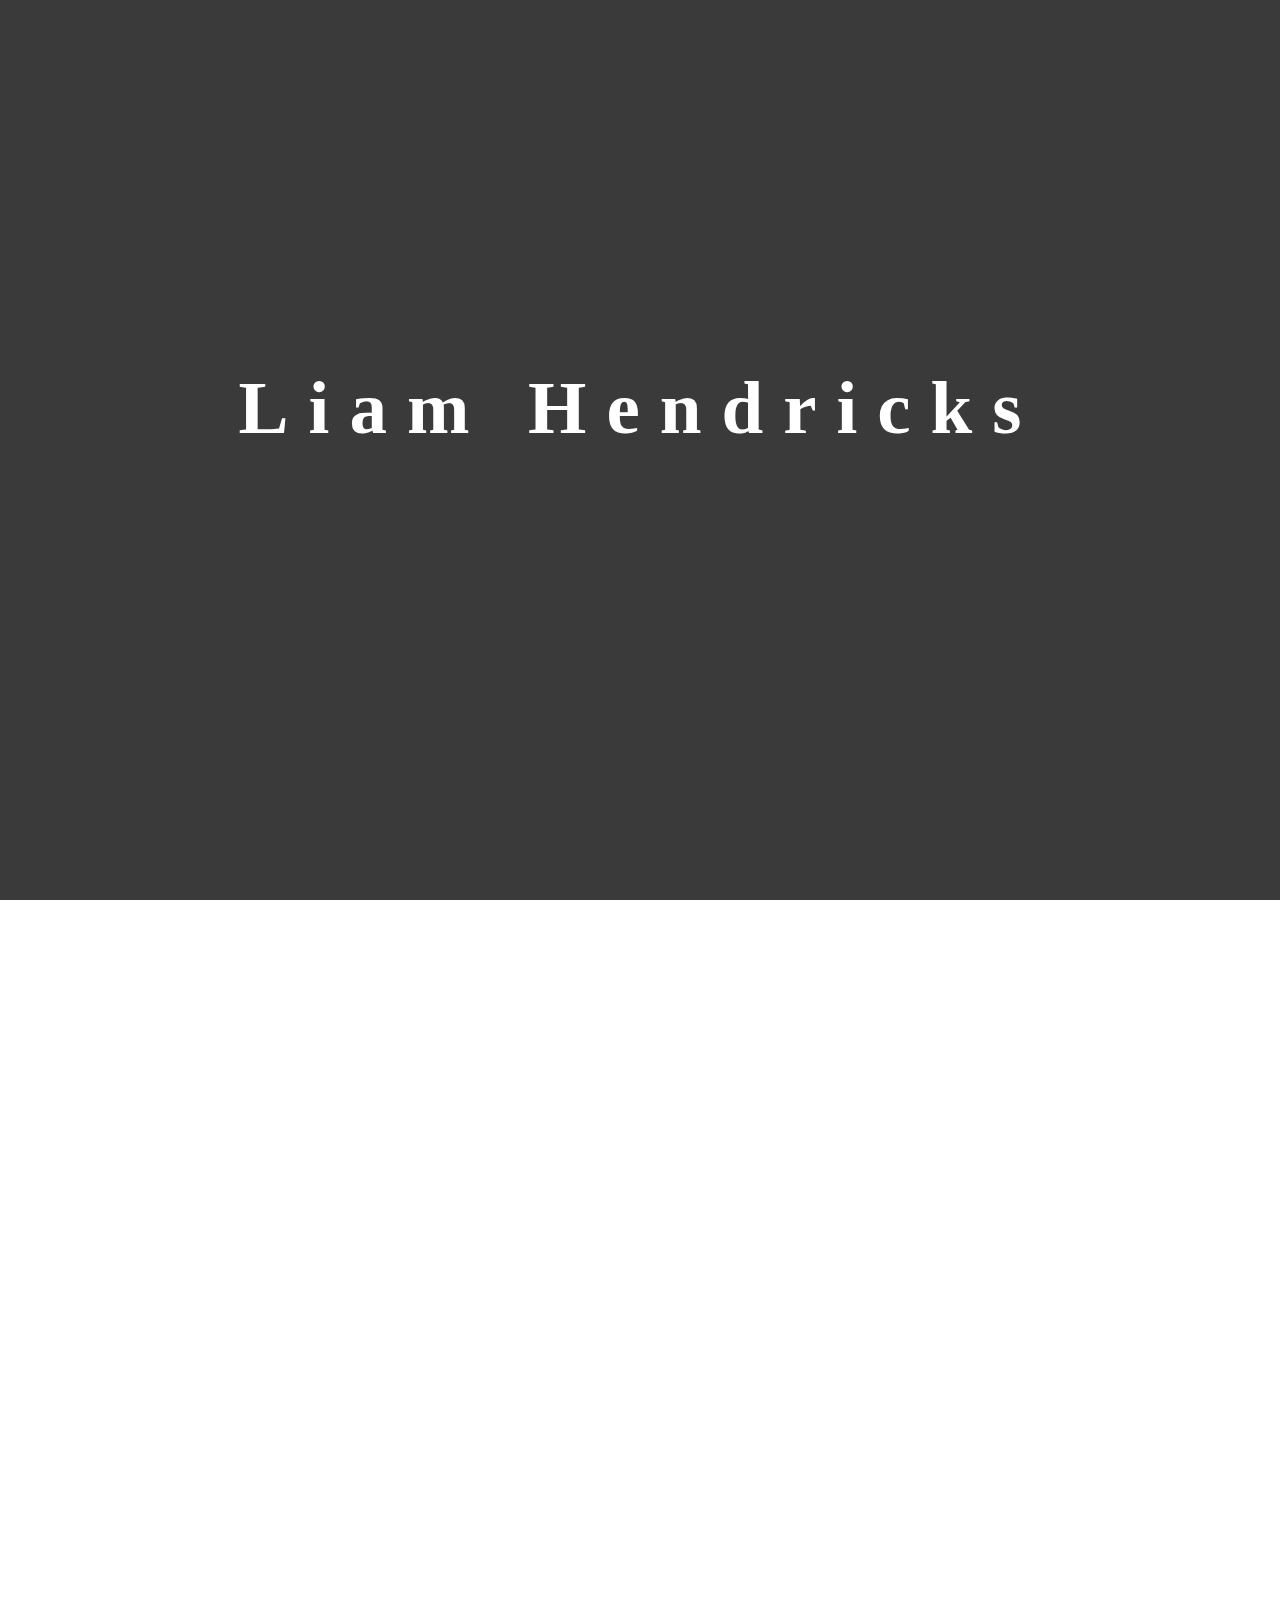
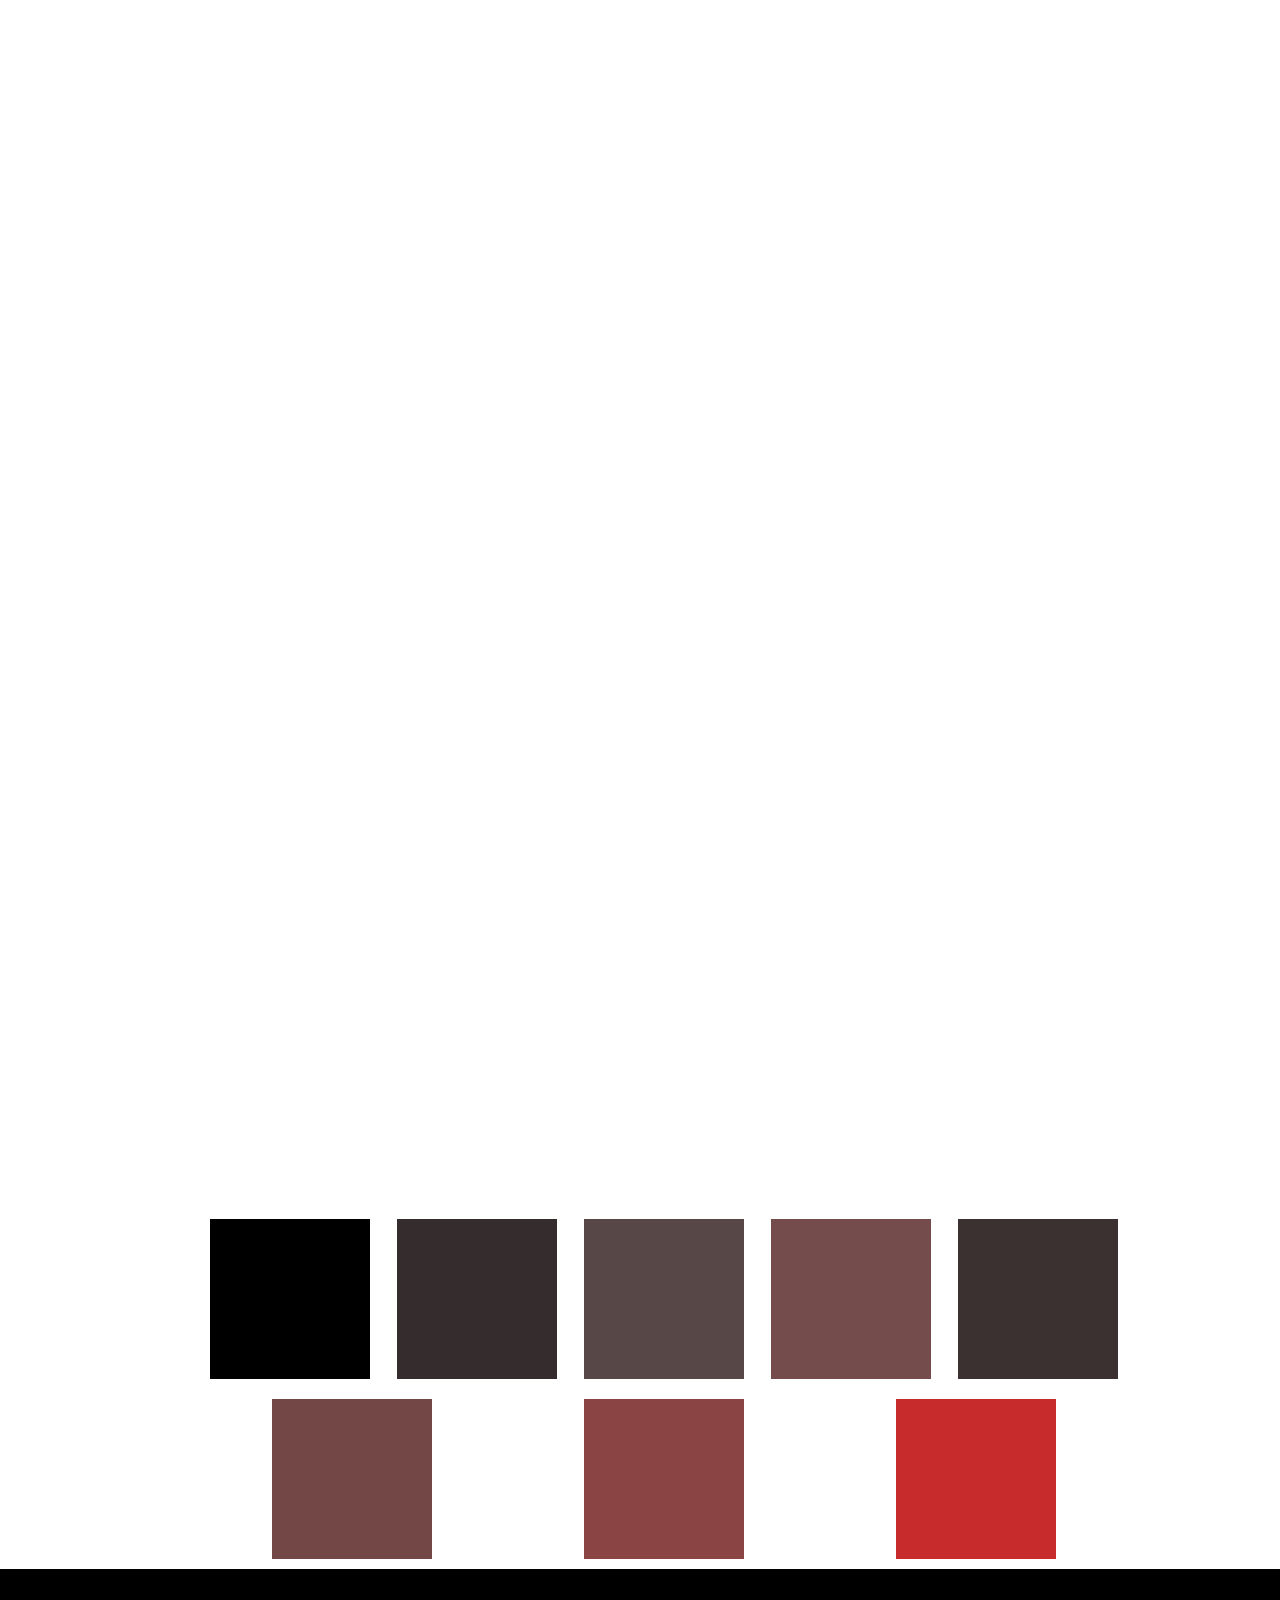
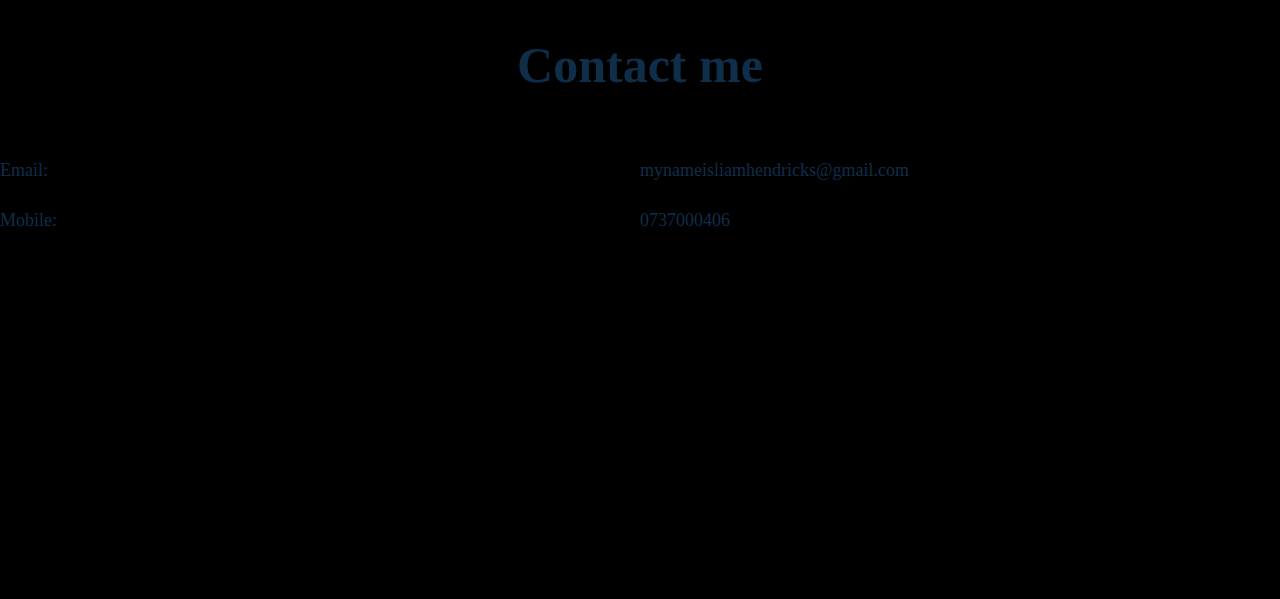
==== commit d759df70: "finally killed a bloody stupid bug with the most obvious of solutions fml" ====
--- a/index.html
+++ b/index.html
@@ -22,9 +22,9 @@
                     <li><a class="fas fa-user" href="#me">&nbsp&nbsp&nbsp&nbsp&nbspAbout&nbspme</a></li>
                     <li><a class="fas fa-book" href="#edu">&nbsp&nbsp&nbsp&nbsp&nbspQualifications</a></li>
                     <li><a class="fas fa-code" href="#skills">&nbsp&nbsp&nbsp&nbspSkills</a></li>
-                    <li><a class="fas fa-briefcase" href="#portfolio">&nbsp&nbsp&nbsp&nbspPortfolio</a></li>
+                    <li><a class="fas fa-briefcase" href="#portfolio">&nbsp&nbsp&nbsp&nbsp&nbspPortfolio</a></li>
                     <li><a class="fas fa-phone-square" href="#contact">&nbsp&nbsp&nbsp&nbsp&nbspContact</a></li>
-                    <!-- above is a hack whilst I try to figure out how to do it proeprly -->
+                    <!-- above is a hack whilst I try to figure out how to do it properly -->
                 </ul>
             </nav>
         </aside>
@@ -60,18 +60,18 @@
                         <div class="portfolio7"> </div>
                         <div class="portfolio8"> </div>
                     </div>
-                <h2 id="contact" class="headerarticle">Contact me</h2>
+                
+            </article>
+            
+        </main>
+        <footer class="footer">
+            <h2 id="contact" class="headerarticle" style= "color: #0f2e4a">Contact me</h2>
                     <div class="container-contact_details">
                         <div class="container_contact_details1">Email:</div>
                         <div class="container_contact_details2">mynameisliamhendricks@gmail.com</div>
                         <div class="container_contact_details3">Mobile:</div>
                         <div class="container_contact_details4">0737000406</div>
                     </div>
-            </article>
-            
-        </main>
-        <footer class="footer">
-            <p>blah blah blah blah</p>
         </footer>
     </div>
 </body>
--- a/css/style2.css
+++ b/css/style2.css
@@ -24,13 +24,13 @@
 .gridcontainer {
     display: grid;
     grid-template: 
-        'header header header header' 0%
+        'header header header header' 100vh
         'aside main main main' auto
         'aside main main main' auto
-        'footer footer footer footer' 0% / 0.0001fr 70% auto 0% ;
+        'footer footer footer footer' 70vh / 3em 70% 1fr 1fr ;
 /* dont change to fr units (1st one is fine) as it conflicts with portfolio containers and skills containers */
 /* tiny fr was used in order to fix problems arising from  huge resolutions in the portfolio container */
-/* auto used to stop gap appearing on right side as browser  */
+/* auto used to stop gap appearing on right side of browser  */
 }
 
 .header {
@@ -39,22 +39,38 @@
     background-image: url(../images/pexels-photo-988872.jpeg);
     background-size: cover;
     background-repeat: no-repeat;
+    /* position: sticky;
+    top: 0%; */
 }
 
 .aside {
     grid-area: aside ;
     position: sticky;
     top: 0%;
-    height: 15%;
+    height: 100vh;
+    /* guide to viewports or vh https://web-design-weekly.com/2014/11/18/viewport-units-vw-vh-vmin-vmax/ (vmax and other v values too) */
     padding-right: 0.875rem;
     transition: width 0.5s ease-out ;
+    width: 3em;
+    z-index: 3;
+    background: url(../images/bg2.jpg) no-repeat;
+    background-size: cover;
+    background-position: 80% 90%;
+    /* above gives the side bar more life...somehow */
+    /* background: #ff6b6c; */
 }
         .aside:hover {
             grid-area: aside;
             position: sticky;
             top: 0%;
             transition: width 0.5s ease-out;
-            z-index: 1;
+            z-index: 3;
+            width: 17em;
+            overflow: auto;
+            height: 100vh;
+            background-image: url(../images/milky-way-starry-sky-night-sky-star-957061.jpeg);
+            background-size: cover;
+            background-repeat: no-repeat;
         }
 
 .main {
@@ -62,12 +78,17 @@
     background-color: rgba(255, 255, 255, 0.171);
     z-index: 0;
     color: white;
+    position: relative;
+    padding-left: 10%;
+    padding-right: 10%
 }
 
 .footer {
     grid-area: footer;
     background-color: rgb(0, 0, 0);
     z-index: 2;
+    background-image: url(../images/pexels-photo-988872.jpeg);
+    background-size: cover;
 }
 /* GRID LAYOUT AND STYLING END************************************************************************************************************************** */
 
@@ -84,7 +105,7 @@
     background-color: rgba(255, 255, 255, 0);
     top: 0;
     position: sticky;
-    padding: 20% 0 20% 0;
+    padding-top: 35vh;
     font-family: 'Tinos', serif;
 }
 /* NOTE HOW IT BECAME A STICKY!!!  */
@@ -98,7 +119,8 @@
     overflow: hidden;
 }
 ul {
-    padding: 0 0 0 1.375rem;
+    /* padding: 0 0 0 22px; */
+    padding: 0 0 0 1.2vw;
 }
 a {
     text-decoration: none;
@@ -186,16 +208,23 @@
 
 /* portfolioFOLIO CONTAINER AND STYLING********************************************************************************************************************** */
     /* Below code should be able to be done via the [transform: scale();] selector but at the cost of losing some specialities that the grid offers */
-.portfolioContainer {
+/* .portfolioContainer {
     display: grid;
     justify-items: center;
     align-items: center;
+    margin-bottom: 6.25rem;
     grid-template: 
         'portfolio1 portfolio2 portfolio3 portfolio4' 12.5rem
-        'portfolio5 portfolio6 portfolio7 portfolio8' 12.5rem / 25% 25% 25% 25%;
+        'portfolio5 portfolio6 portfolio7 portfolio8' 12.5rem / 25% 25% 25% 25%; */
         /* dont use fr as the other boxes move when one box is expanded */
-}
 /* use alt and mouse to add code to below items simultaneously */
+
+.portfolioContainer {
+    display: flex;
+    flex-wrap: wrap;
+    justify-content: space-around;  
+}
+
     .portfolio1 {
         grid-area: portfolio1;
         position: relative;
@@ -300,119 +329,50 @@
         border: solid 0.625rem white;
 
     }
-
-    
-    .portfolio1:hover {
-        grid-area: portfolio1;
-        width: 17.5rem;
-        height: 17.5rem;
-        z-index: 10;
-        transition-property: width, height;
-        transition-duration: 250ms;
-        transition-timing-function: linear;
-    }
-    .portfolio2:hover {
-        grid-area: portfolio2;
-        width: 17.5rem;
-        height: 17.5rem;
-        z-index: 10;
-        transition-property: width, height;
-        transition-duration: 250ms;
-        transition-timing-function: linear;
-    }
-    .portfolio3:hover {
-        grid-area: portfolio3;
-        width: 17.5rem;
-        height: 17.5rem;
-        z-index: 10;
-        transition-property: width, height;
-        transition-duration: 250ms;
-        transition-timing-function: linear;
-    }
-    .portfolio4:hover {
-        grid-area: portfolio4;
-        width: 17.5rem;
-        height: 17.5rem;
-        z-index: 10;
-        transition-property: width, height;
-        transition-duration: 250ms;
-        transition-timing-function: linear;
-    }
-    .portfolio5:hover {
-        grid-area: portfolio5;
-        width: 17.5rem;
-        height: 17.5rem;
-        z-index: 10;
-        transition-property: width, height;
-        transition-duration: 250ms;
-        transition-timing-function: linear;
-    }
-    .portfolio6:hover {
-        grid-area: portfolio6;
-        width: 17.5rem;
-        height: 17.5rem;
-        z-index: 10;
-        transition-property: width, height;
-        transition-duration: 250ms;
-        transition-timing-function: linear;
-    }
-    .portfolio7:hover {
-        grid-area: portfolio7;
-        width: 17.5rem;
-        height: 17.5rem;
-        z-index: 10;
-        transition-property: width, height;
-        transition-duration: 250ms;
-        transition-timing-function: linear;
-    }
-    .portfolio8:hover {
-        grid-area: portfolio8;
-        width: 17.5rem;
-        height: 17.5rem;
-        z-index: 10;
-        transition-property: width, height;
-        transition-duration: 250ms;
-        transition-timing-function: linear;
-    }
     /* PORTFOLIO STYLE AND CONTAINER END**************************************************************************************************************** */
 
 
 
     /* contact details grid start*********************************************************************************************************************** */
-    .container-contact_details {
+     .container-contact_details {
         display:grid;
-        column-gap: 5%;
         grid-template: 
             'contact_details1 contact_details2' 3.125rem
-            'contact_details3 contact_details4' 3.125rem / 20% 30%;
-    }
-    
+            'contact_details3 contact_details4' 3.125rem / 1fr 1fr;
+    } 
     .container_contact_details1 {
         grid-area: contact_details1;
         text-align: left;
+        font-size: 1.125rem;
+        color: #0f2e4a;
     }
     .container_contact_details2 {
         grid-area: contact_details2;
         text-align: left;
+        font-size: 1.125rem;
+        color: #0f2e4a;
     }
     .container_contact_details3{
         grid-area: contact_details3;
         text-align: left;
+        font-size: 1.125rem;
+        color: #0f2e4a;
     }
     .container_contact_details4 {
         grid-area: contact_details4;
         text-align: left;
-    }
-    
+        font-size: 1.125rem;
+        color: #0f2e4a;
+    } 
     /* container details grid end*********************************************************************************************************************** */
 /* WORK TO STILL DO AND IDEA BIN */
-/* add logo to sidebar */
+
 /* use linkind */
-/* have to footer, one bottom and one on top of that */
-/* use fr and learn how it works (doesnt seem to work so far) */
 /* optimalization for picture (its too big and takes too much space) */
-/* add a "home button" to take me right to the top */
 /* try to get more shorthand techiques to make code shorter and therefore easier navigate and research acceptable css layouts (such as having the css code next to each other inline style) */
-/* add fr to sides and remove (gaps?) */
 /* put necessary items in flexbox such as skills logos */
-/* implement dropdowns instead of resizing the portfolio icons https://www.w3schools.com/css/css_dropdowns.asp */+/* implement dropdowns instead of resizing the portfolio icons https://www.w3schools.com/css/css_dropdowns.asp */
+/* use the animate feature tomorrow, looks pretty neat on Toyers page */
+/* new bug found exclusive to the github page where the TITLE doesnt text wrap properly (or rather not at all) */
+/* add sass logo */
+/* add sort of bibliography for pexels */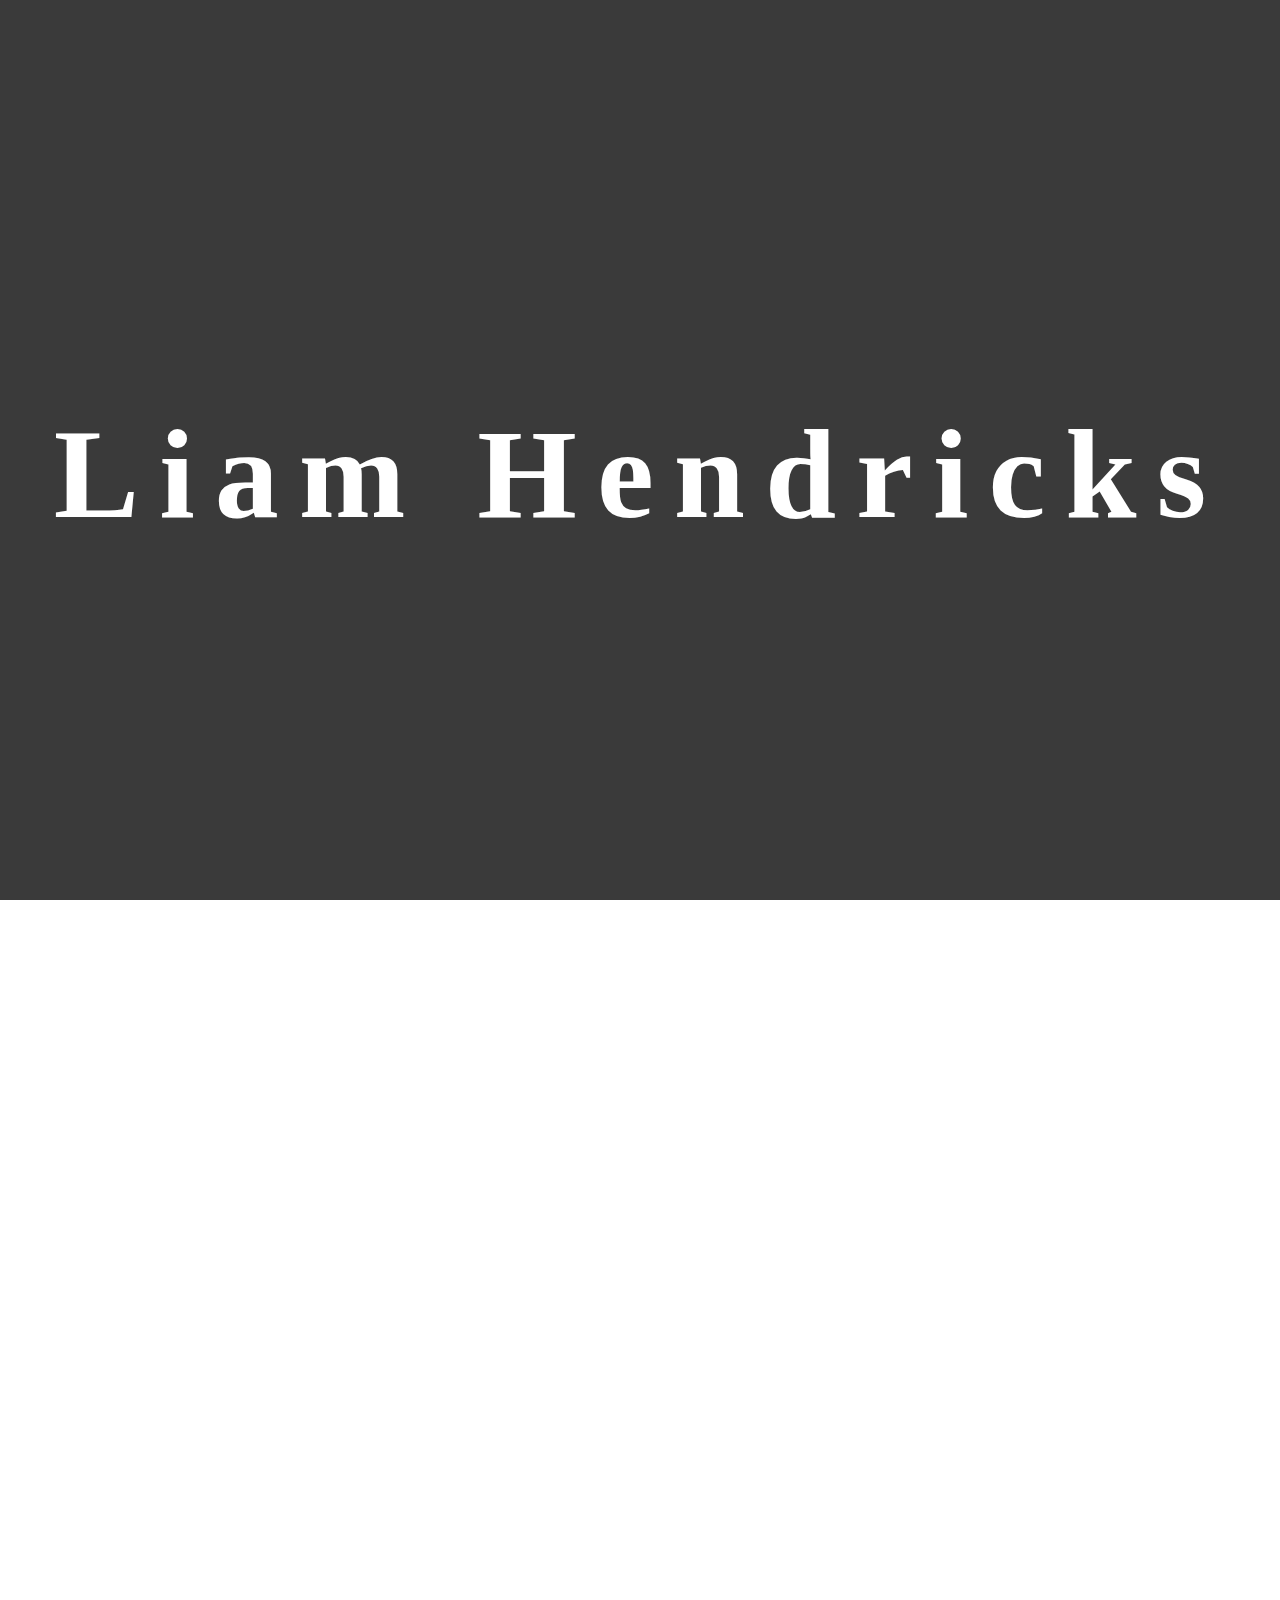
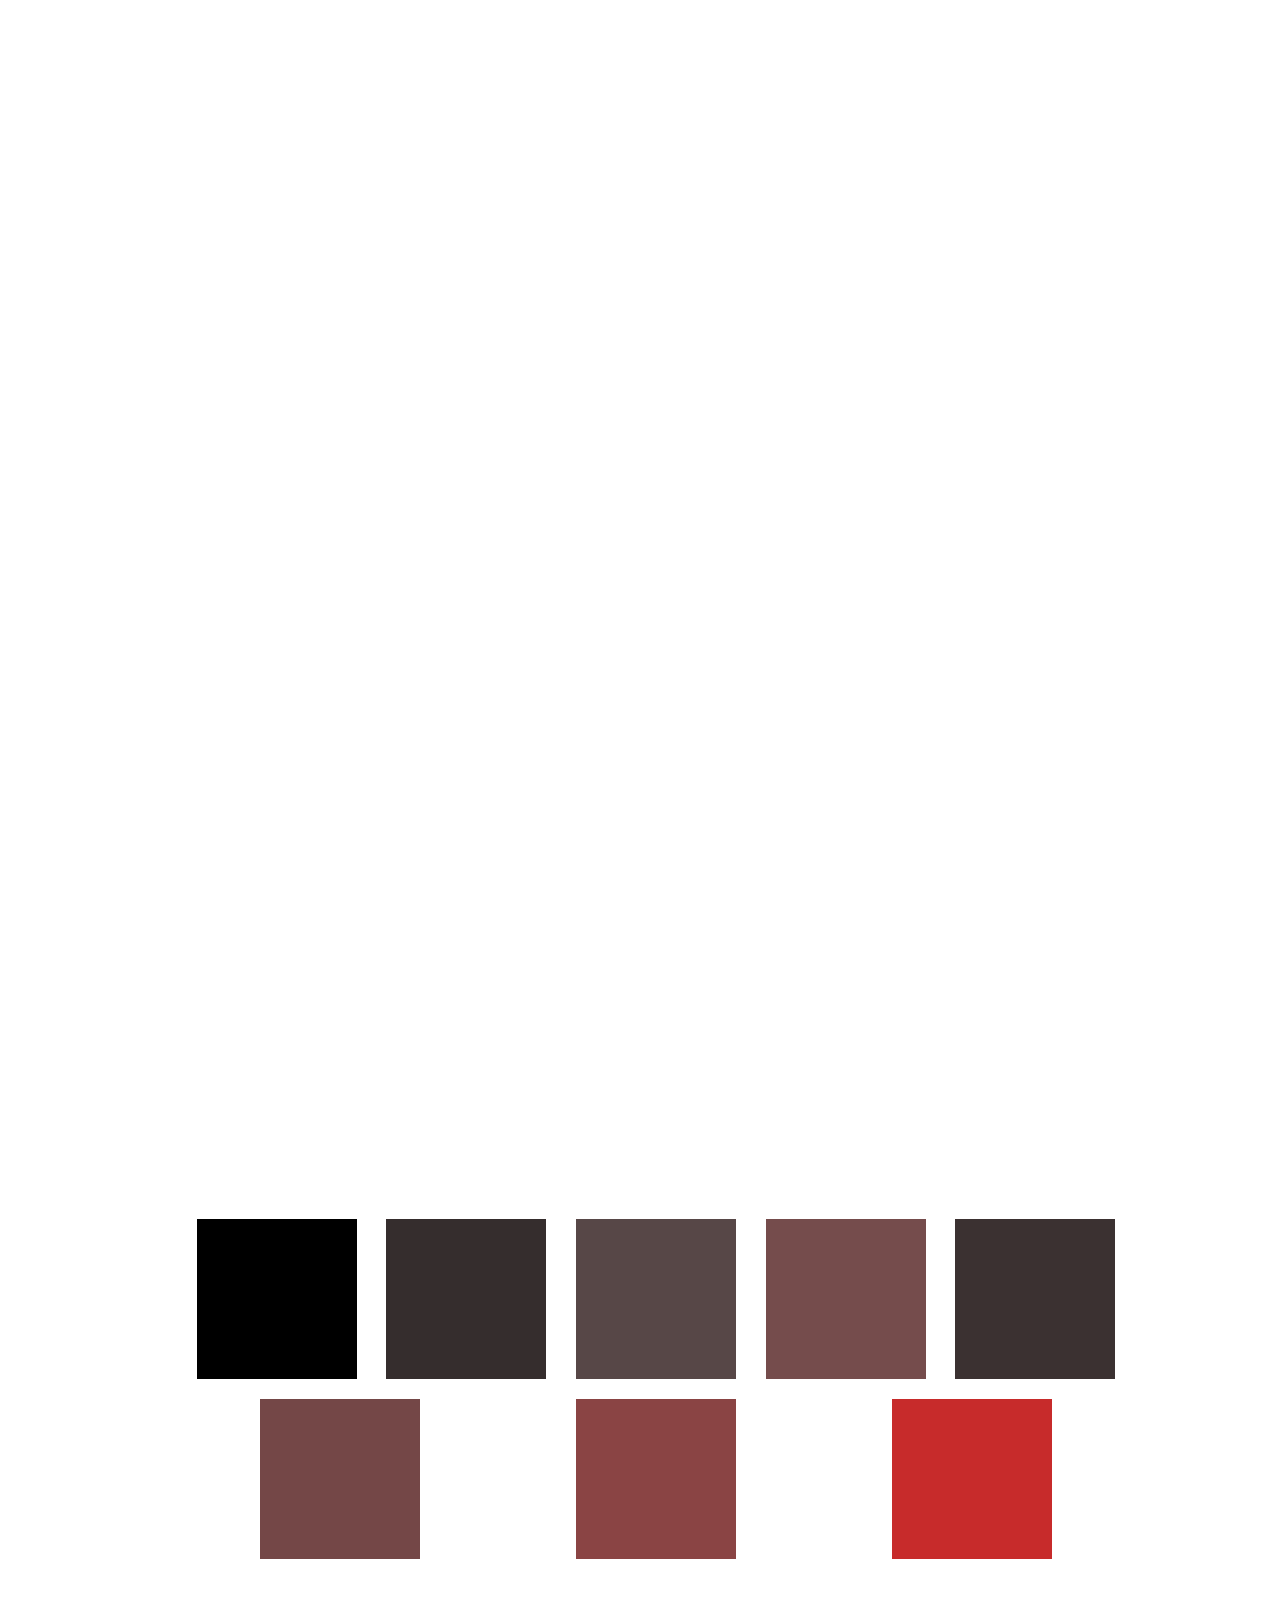
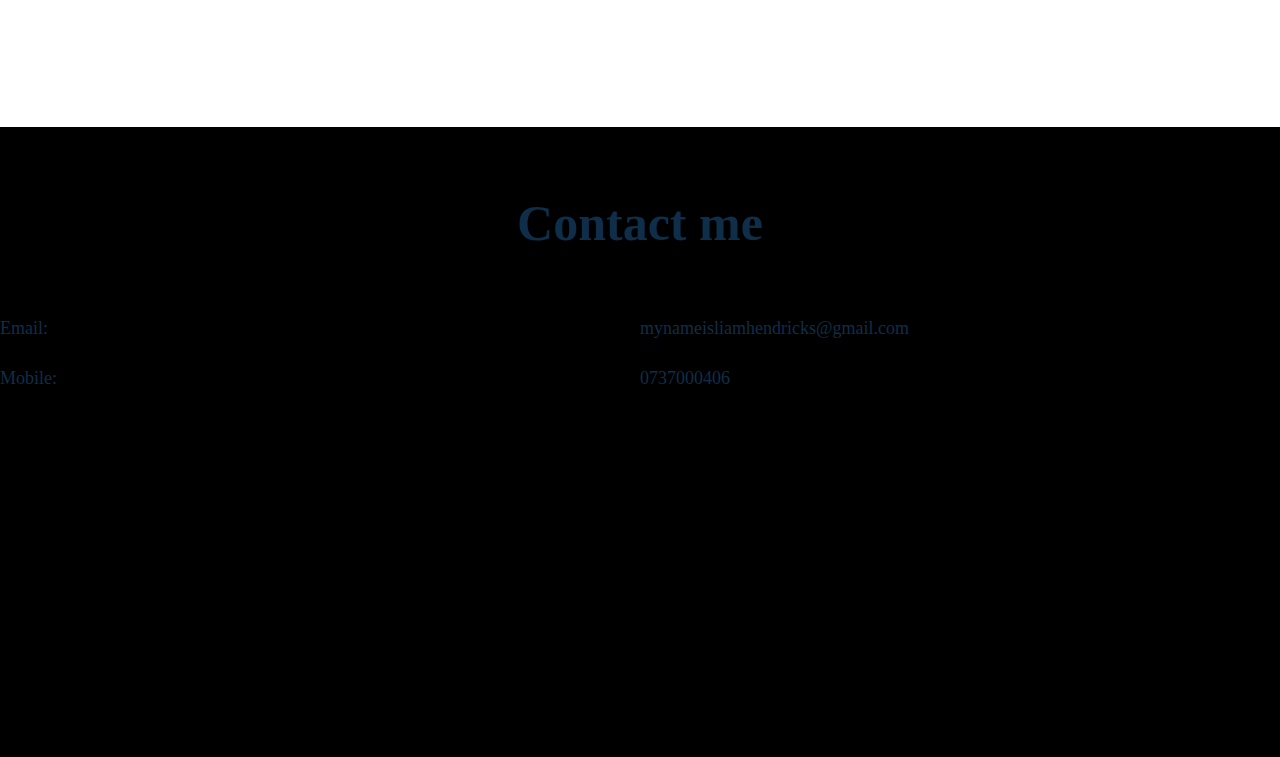
==== commit a43a306e: "added changes to navbar" ====
--- a/index.html
+++ b/index.html
@@ -4,10 +4,11 @@
     <meta charset="utf-8" />
     <meta name="viewport" content="width=device-width, initial-scale=1">
     <link rel="stylesheet" type="text/css" media="screen" href="css/style2.css" />
-    <script src="main.js"></script>
+    <link rel="shortcut icon" href="images/favicon.ico" />
+    <title>online-cv</title>
     <link href="https://fonts.googleapis.com/css?family=Quicksand|Tinos" rel="stylesheet">
     <link rel="stylesheet" href="https://use.fontawesome.com/releases/v5.6.1/css/all.css" integrity="sha384-gfdkjb5BdAXd+lj+gudLWI+BXq4IuLW5IT+brZEZsLFm++aCMlF1V92rMkPaX4PP" crossorigin="anonymous">
-    </style>
+    <script type="text/javascript" src="/js/main.js" defer></script>
 </head>
 <body>
     <div class="gridcontainer">
@@ -60,6 +61,12 @@
                         <div class="portfolio7"> </div>
                         <div class="portfolio8"> </div>
                     </div>
+                    <br><br><br>
+                    <p id="test"></p>
+                    <h2>boom</h2>
+                    <script>
+                        // document.getElementById("test").innerHTML = 5 + 6;
+                    </script>
                 
             </article>
             
--- a/css/style2.css
+++ b/css/style2.css
@@ -27,7 +27,7 @@
         'header header header header' 100vh
         'aside main main main' auto
         'aside main main main' auto
-        'footer footer footer footer' 70vh / 3em 70% 1fr 1fr ;
+        'footer footer footer footer' 70vh / 2em 70% 1fr 1fr ;
 /* dont change to fr units (1st one is fine) as it conflicts with portfolio containers and skills containers */
 /* tiny fr was used in order to fix problems arising from  huge resolutions in the portfolio container */
 /* auto used to stop gap appearing on right side of browser  */
@@ -49,13 +49,14 @@
     top: 0%;
     height: 100vh;
     /* guide to viewports or vh https://web-design-weekly.com/2014/11/18/viewport-units-vw-vh-vmin-vmax/ (vmax and other v values too) */
-    padding-right: 0.875rem;
-    transition: width 0.5s ease-out ;
-    width: 3em;
+    padding-right: 0vw;
+    padding-left: 0;
+    transition: width 0.5s ease-out, background-image 250ms ease-in-out ;
+    width: 2em;
     z-index: 3;
     background: url(../images/bg2.jpg) no-repeat;
     background-size: cover;
-    background-position: 80% 90%;
+    background-position: 50% 100%;
     /* above gives the side bar more life...somehow */
     /* background: #ff6b6c; */
 }
@@ -63,12 +64,13 @@
             grid-area: aside;
             position: sticky;
             top: 0%;
-            transition: width 0.5s ease-out;
+            transition: width 0.5s ease-out, background-image 250ms ease-in-out;
             z-index: 3;
             width: 17em;
             overflow: auto;
             height: 100vh;
-            background-image: url(../images/milky-way-starry-sky-night-sky-star-957061.jpeg);
+            background-image: url(../images/pexels-photo-149988.jpeg);
+            background-position: 50% 100%;
             background-size: cover;
             background-repeat: no-repeat;
         }
@@ -97,7 +99,8 @@
 
 /* TITLE AND NAVBAR STYLING***************************************************************************************************************************** */
 .mainHeading {
-    font-size: 4.6875rem;
+    /* font-size: 4.6875rem; */
+    font-size: 10vw;
     mix-blend-mode: exclusion;
     color: white;
     letter-spacing: 1.25rem;
@@ -120,7 +123,7 @@
 }
 ul {
     /* padding: 0 0 0 22px; */
-    padding: 0 0 0 1.2vw;
+    padding: 0 0 0 0.3em;
 }
 a {
     text-decoration: none;
@@ -375,4 +378,23 @@
 /* use the animate feature tomorrow, looks pretty neat on Toyers page */
 /* new bug found exclusive to the github page where the TITLE doesnt text wrap properly (or rather not at all) */
 /* add sass logo */
-/* add sort of bibliography for pexels */+/* add sort of bibliography for pexels */
+/* add midsection to make less bland. Mid section consists of background changes or images */
+/* need to comment better */
+/* get back into pixel art for our icons */
+/* icons on navbar disappear at extreme zoom outs  */
+/* give each heading a section in the html (semantics) and also give each one a its own background image as to make it more interesting and less blue (literally) */
+/* buy ssd and put Linux on it. I need to figure out if I can boot it from a different internal drive without going into the bios constantly */
+/* use g zip or something similar if we do end up using our own server */
+/* incorporate some hr */
+/* have multiple backgrounds maybe? */
+
+
+    /* design to my understanding revolves around two methods or ways of doing(?)
+        1) making a robust website that requires minimal resposive design
+        2) making a more specialized website that requires special repo design to function but looks better for the most part.
+    with mindsets to code below:
+        1) using massive amounts of code to achieve an effect
+        2) using minimal code to achieve a big effect
+    Note how A distinct pair is made among 1 and 1, 2 and 2. 
+    I dont fully understand my own observations but as time progresses I do wish to explore these concepts more and to flesh them out. */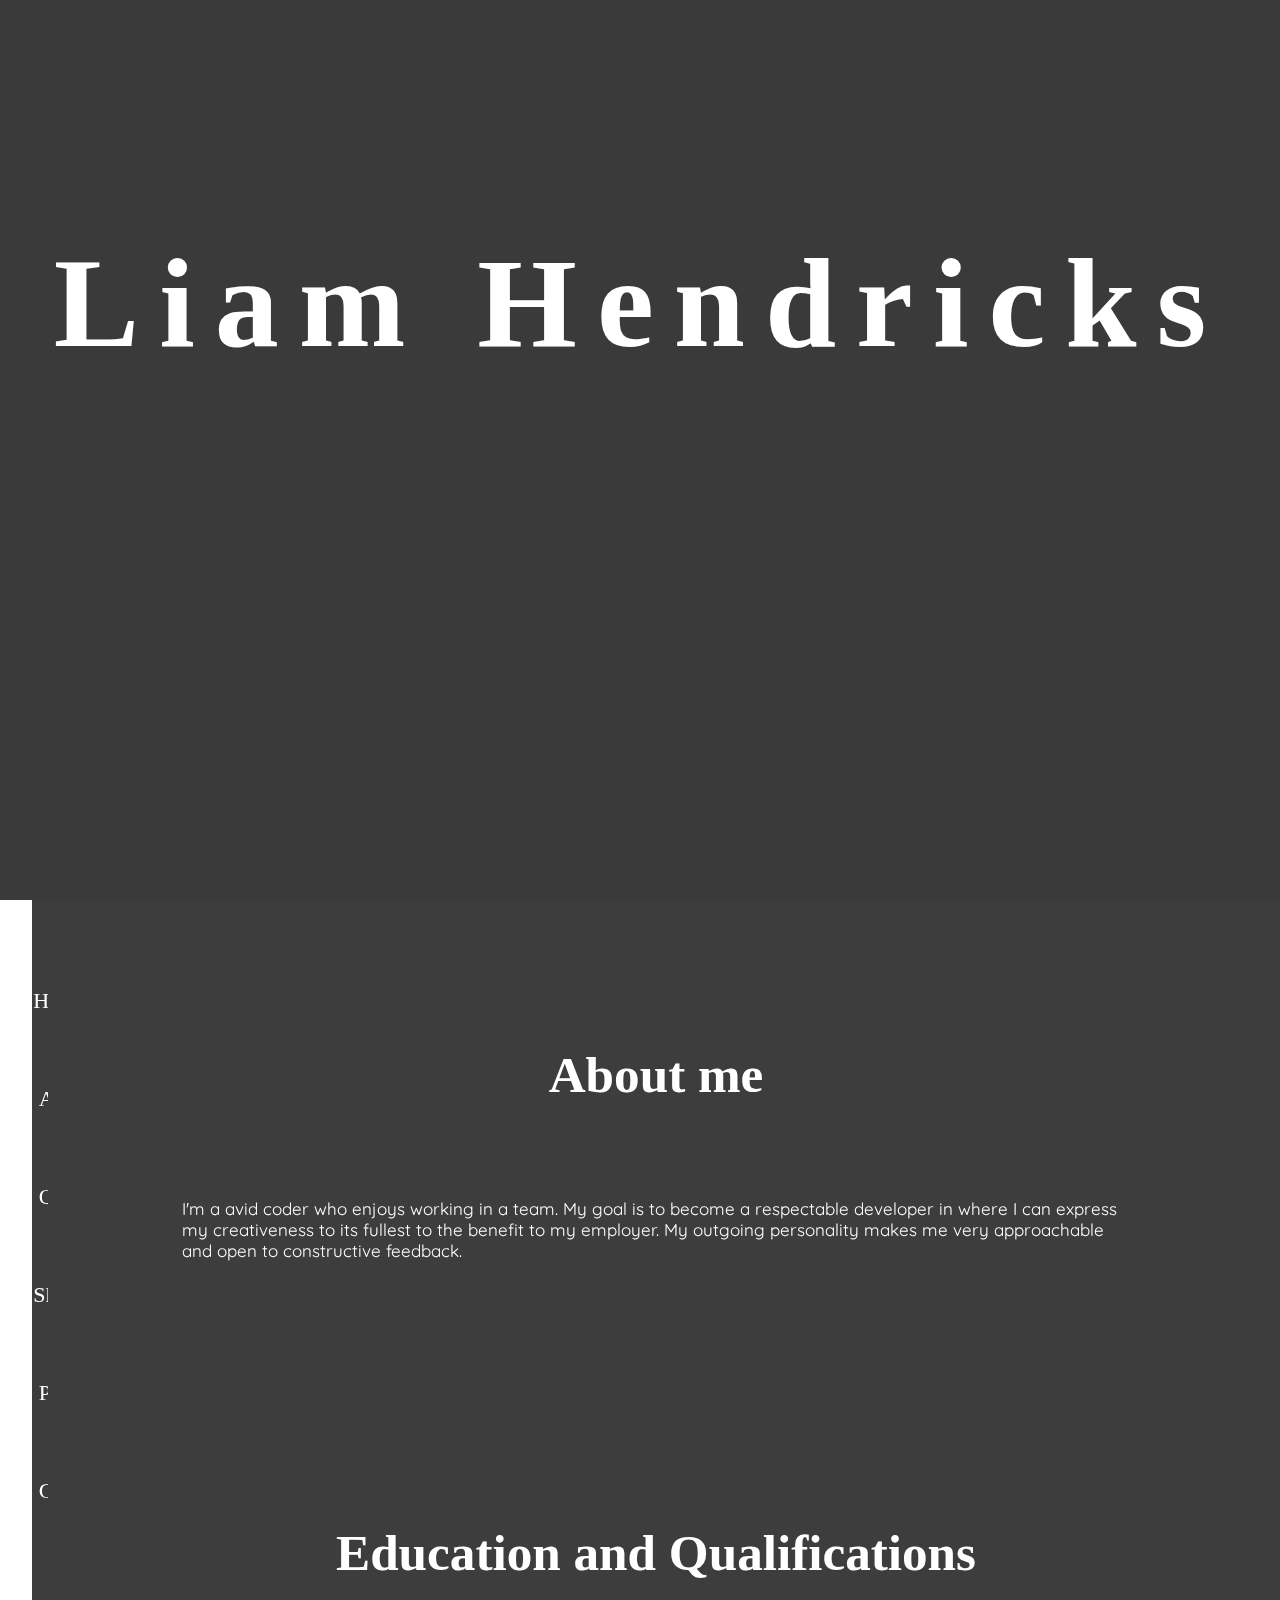
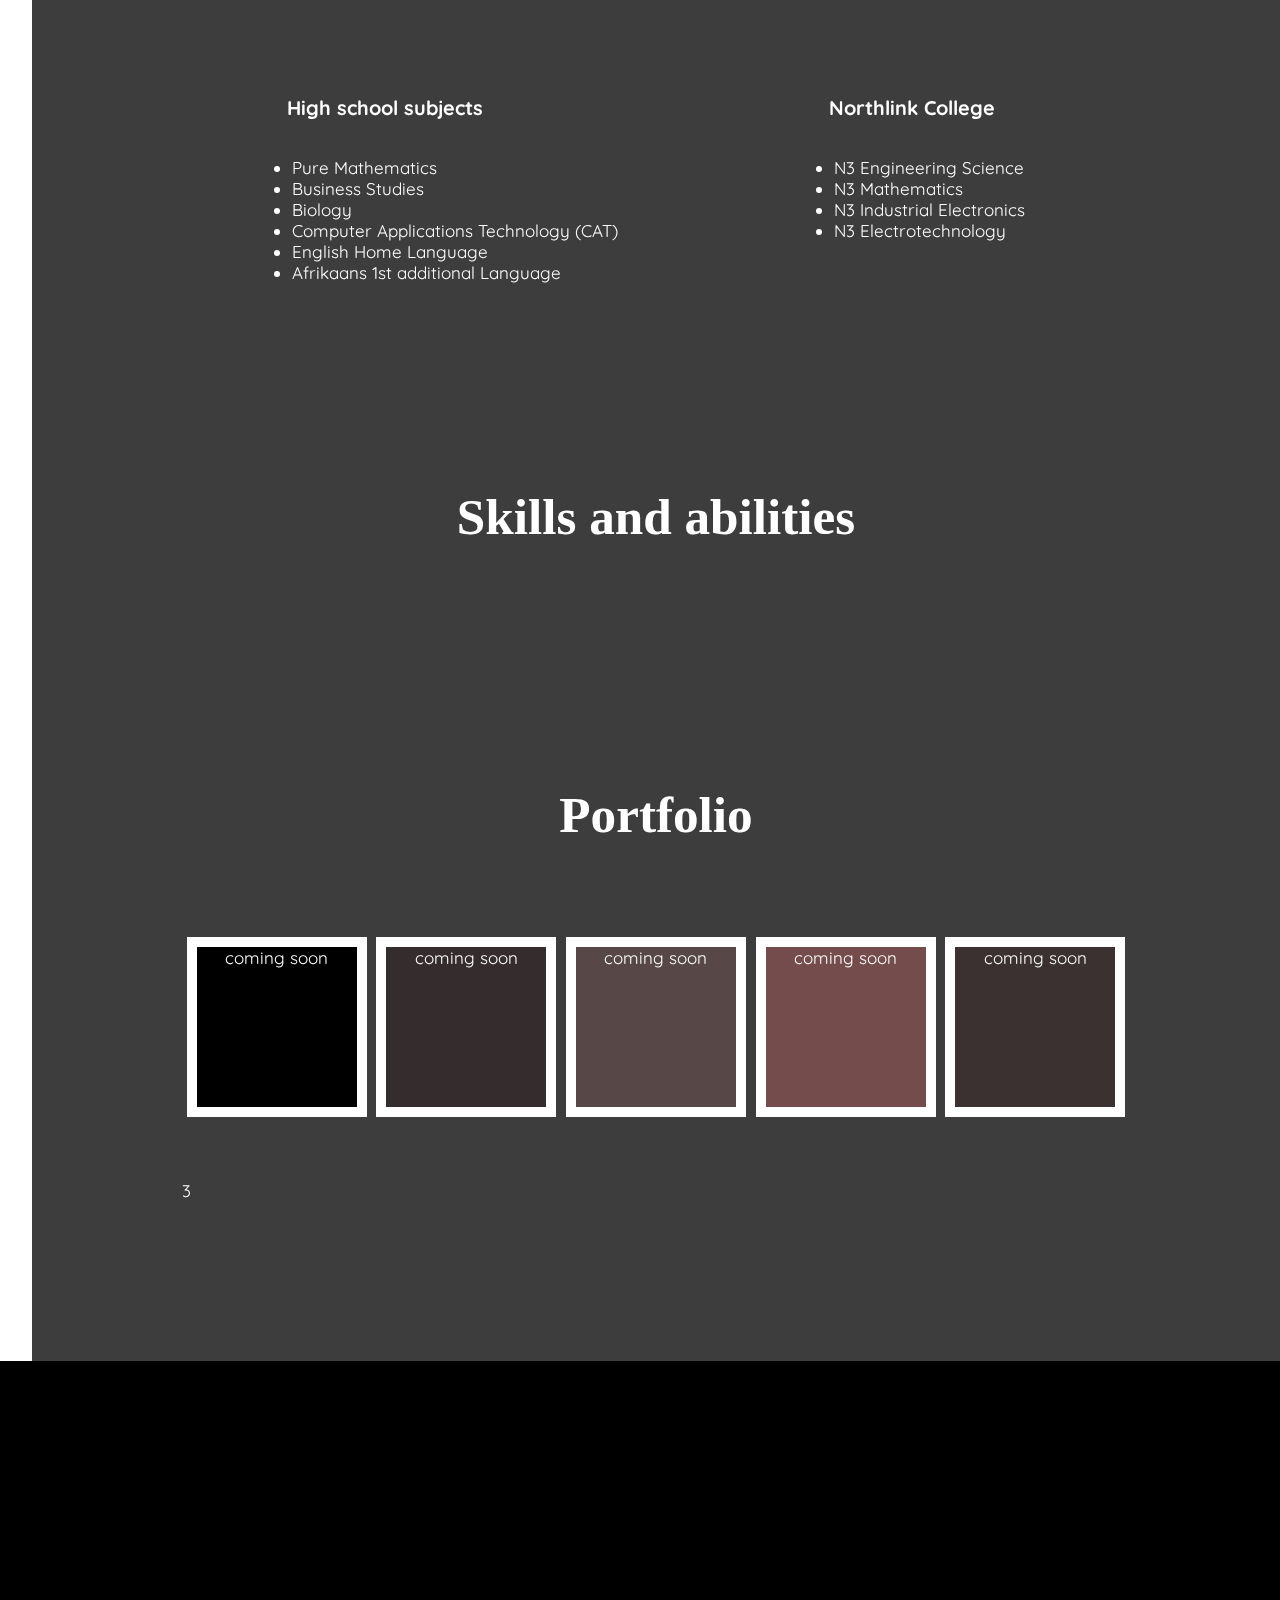
==== commit 7542ae64: "responsive design updates" ====
--- a/index.html
+++ b/index.html
@@ -19,12 +19,12 @@
             <nav>
                 <ul>
                     <!-- none breaking space represented by &nbsp -->
-                    <li><a  class="fas fa-home" href="#home">&nbsp&nbsp&nbsp&nbspHome</a></li>
-                    <li><a class="fas fa-user" href="#me">&nbsp&nbsp&nbsp&nbsp&nbspAbout&nbspme</a></li>
-                    <li><a class="fas fa-book" href="#edu">&nbsp&nbsp&nbsp&nbsp&nbspQualifications</a></li>
-                    <li><a class="fas fa-code" href="#skills">&nbsp&nbsp&nbsp&nbspSkills</a></li>
-                    <li><a class="fas fa-briefcase" href="#portfolio">&nbsp&nbsp&nbsp&nbsp&nbspPortfolio</a></li>
-                    <li><a class="fas fa-phone-square" href="#contact">&nbsp&nbsp&nbsp&nbsp&nbspContact</a></li>
+                    <li><a class="fas fa-home" style="font-size: 1.1em" href="#home">&nbsp&nbsp&nbsp&nbspHome</a></li>
+                    <li><a class="fas fa-user" style="font-size: 1.1em" href="#me">&nbsp&nbsp&nbsp&nbsp&nbspAbout&nbspme</a></li>
+                    <li><a class="fas fa-book" style="font-size: 1.1em" href="#edu">&nbsp&nbsp&nbsp&nbsp&nbspQualifications</a></li>
+                    <li><a class="fas fa-code" style="font-size: 1.1em" href="#skills">&nbsp&nbsp&nbsp&nbspSkills</a></li>
+                    <li><a class="fas fa-briefcase" style="font-size: 1.1em" href="#portfolio">&nbsp&nbsp&nbsp&nbsp&nbspPortfolio</a></li>
+                    <li><a class="fas fa-phone-square" style="font-size: 1.1em" href="#contact">&nbsp&nbsp&nbsp&nbsp&nbspContact</a></li>
                     <!-- above is a hack whilst I try to figure out how to do it properly -->
                 </ul>
             </nav>
@@ -34,36 +34,54 @@
         <main class="main"> 
             <article class="article">  
                 <h2 id="me" class="headerarticle">About me</h2>
-                    <div><p>Lorem ipsum dolor sit amet consectetur adipisicing elit. Ad laudantium nulla vitae similique suscipit? Modi corporis saepe dolores cupiditate sunt. Perspiciatis, ad eveniet magnam animi repellendus deleniti omnis atque assumenda? Lorem ipsum dolor sit, amet consectetur adipisicing elit. Quam nesciunt magni at, maiores iusto odio! Recusandae autem ipsa praesentium beatae ex repellat, eaque quas quasi, modi blanditiis consectetur totam debitis. Lorem ipsum dolor sit amet consectetur, adipisicing elit. Aperiam sit beatae facere doloremque perferendis. Quisquam, soluta quaerat. Accusantium, eveniet? Nobis nisi aperiam non ut sequi libero laborum perspiciatis hic aliquid. Lorem, ipsum dolor sit amet consectetur adipisicing elit. Illo alias recusandae itaque architecto? Distinctio velit dolorem facilis! Consectetur nisi esse fugiat, neque corrupti, voluptate nam facere repudiandae perspiciatis, laboriosam maxime. Lorem ipsum dolor, sit amet consectetur adipisicing elit. Doloribus tempora voluptatibus illum eveniet dolore temporibus eaque nisi voluptatum, eos amet fugit alias quis tempore totam facere nobis quae facilis neque? Lorem ipsum dolor, sit amet consectetur adipisicing elit. Minus atque at ea molestiae! Illum quam praesentium vel non dignissimos excepturi harum odio aperiam, dolorum repellat. Culpa voluptatum vitae est voluptate.</p></div>
+                    <div><p>I'm a avid coder who enjoys working in a team. My goal is to become a respectable developer in where I can express my creativeness to its fullest to the benefit to my employer. My outgoing personality makes me very approachable and open to constructive feedback. </p></div>
+                    <!-- sounds too needy as it is now. Change later -->
                 <h2 id="edu" class="headerarticle">Education and Qualifications</h2>
-                    <ul>
-                        <li>1</li>
-                        <li>2</li>
-                        <li>3</li>
-                        <li>etc.</li>
-                    </ul>
+                    <section class="educationContainer">
+                        <div>
+                            <h3>High school subjects</h3>
+                                <ul>
+                                    <li>Pure Mathematics</li>
+                                    <li>Business Studies</li>
+                                    <li>Biology</li>
+                                    <li>Computer Applications Technology (CAT)</li>
+                                    <li>English Home Language</li>
+                                    <li>Afrikaans 1st additional Language</li>
+                                </ul>
+                        </div>
+                        <div>
+                            <h3>Northlink College</h3>
+                                <ul>
+                                    <li>N3 Engineering Science</li>
+                                    <li>N3 Mathematics</li>
+                                    <li>N3 Industrial Electronics</li>
+                                    <li>N3 Electrotechnology</li>
+                                </ul>
+                        </div>
+                    </section>
                 <br><br>
                 <h2 class="headerarticle">Skills and abilities</h2>
                     <!-- html and css logo -->
                     <div class="skillsContainer" id="skills">
-                        <i class="fab fa-html5 htmlogoContainer" style="font-size:12.5em;color:rgb(0, 0, 0);"></i>
-                        <i class="fab fa-css3-alt csslogoContainer" style="font-size:12.5em;color:rgb(0, 0, 0);"></i>
-                        <i class="fab fa-js javaLogoContainer" style="font-size:12.5em;color:rgb(0, 0, 0);"></i>
+                        <i class="fab fa-html5 htmlogoContainer" style="font-size:12.5em;color:rgb(255, 255, 255);"></i>
+                        <i class="fab fa-css3-alt csslogoContainer" style="font-size:12.5em;color:rgb(255, 255, 255);"></i>
+                        <i class="fab fa-js javaLogoContainer" style="font-size:12.5em;color:rgb(255, 255, 255);"></i>
                     </div>
                 <h2 class="headerarticle" id="portfolio">Portfolio</h2>
                     <div class="portfolioContainer  ">
-                        <div class="portfolio1"> </div>
-                        <div class="portfolio2"> </div>
-                        <div class="portfolio3"> </div>
-                        <div class="portfolio4"> </div>
-                        <div class="portfolio5"> </div>
-                        <div class="portfolio6"> </div>
-                        <div class="portfolio7"> </div>
-                        <div class="portfolio8"> </div>
+                        <div class="portfolio1"><p>coming soon</p></div>
+                        <div class="portfolio2"><p>coming soon</p></div>
+                        <div class="portfolio3"><p>coming soon</p></div>
+                        <div class="portfolio4"><p>coming soon</p></div>
+                        <div class="portfolio5"><p>coming soon</p></div>
+                        <!-- <div class="portfolio6"> </div> -->
+                        <!-- <div class="portfolio7"> </div> -->
+                        <!-- <div class="portfolio8"> </div> -->
+                    
                     </div>
                     <br><br><br>
                     <p id="test"></p>
-                    <h2>boom</h2>
+                    <!-- <h2>boom</h2> -->
                     <script>
                         // document.getElementById("test").innerHTML = 5 + 6;
                     </script>
@@ -72,13 +90,7 @@
             
         </main>
         <footer class="footer">
-            <h2 id="contact" class="headerarticle" style= "color: #0f2e4a">Contact me</h2>
-                    <div class="container-contact_details">
-                        <div class="container_contact_details1">Email:</div>
-                        <div class="container_contact_details2">mynameisliamhendricks@gmail.com</div>
-                        <div class="container_contact_details3">Mobile:</div>
-                        <div class="container_contact_details4">0737000406</div>
-                    </div>
+    
         </footer>
     </div>
 </body>
--- a/css/style2.css
+++ b/css/style2.css
@@ -52,7 +52,7 @@
     padding-right: 0vw;
     padding-left: 0;
     transition: width 0.5s ease-out, background-image 250ms ease-in-out ;
-    width: 2em;
+    width: 3em;
     z-index: 3;
     background: url(../images/bg2.jpg) no-repeat;
     background-size: cover;
@@ -66,7 +66,7 @@
             top: 0%;
             transition: width 0.5s ease-out, background-image 250ms ease-in-out;
             z-index: 3;
-            width: 17em;
+            width: 14em;
             overflow: auto;
             height: 100vh;
             background-image: url(../images/pexels-photo-149988.jpeg);
@@ -77,7 +77,7 @@
 
 .main {
     grid-area: main;
-    background-color: rgba(255, 255, 255, 0.171);
+    background-color: rgba(0, 0, 0, 0.76);
     z-index: 0;
     color: white;
     position: relative;
@@ -108,7 +108,7 @@
     background-color: rgba(255, 255, 255, 0);
     top: 0;
     position: sticky;
-    padding-top: 35vh;
+    padding-top: 16vh;
     font-family: 'Tinos', serif;
 }
 /* NOTE HOW IT BECAME A STICKY!!!  */
@@ -118,7 +118,7 @@
 nav ul li {
     font-size: 1.25rem;
     list-style-type: none;
-    padding: 3.25rem 0 0 0;
+    padding: 8vh 0 0 0.4rem;
     overflow: hidden;
 }
 ul {
@@ -150,20 +150,20 @@
 
 
 /* ARTICLE STYLE**************************************************************************************************************************************** */
-.headerarticle:first-child {
-    padding: 0.5em 0.5em ;
-}
+/* .headerarticle:first-child {
+    padding: 0.5em 0.5em ; */
 .headerarticle {
-    font-size: 3.125rem;
+    font-size: 4vmax;
     font-family: 'Tinos', serif;
     text-align: center;
-    padding: 5em 0em 1em 0;
+    padding: 2em 0em 1em 0;
 }
 
 .article {
     padding: 0 1.5625rem 0 1.5625rem;
     font-size: 1.0625rem;
     font-family: 'Quicksand', sans-serif;
+    /* test */
 }
 
 p {
@@ -239,6 +239,7 @@
         transition-duration: 250ms;
         transition-timing-function: linear;
         border: solid 0.625rem white;
+        text-align:center;
 
     }
     .portfolio2 {
@@ -252,6 +253,7 @@
         transition-duration: 250ms;
         transition-timing-function: linear;
         border: solid 0.625rem white;
+        text-align:center;
 
     }
     .portfolio3 {
@@ -265,6 +267,7 @@
         transition-duration: 250ms;
         transition-timing-function: linear;
         border: solid 0.625rem white;
+        text-align:center;
 
     }
     .portfolio4 {
@@ -278,6 +281,7 @@
         transition-duration: 250ms;
         transition-timing-function: linear;
         border: solid 0.625rem white;
+        text-align:center;
 
     }
     .portfolio5 {
@@ -291,6 +295,7 @@
         transition-duration: 250ms;
         transition-timing-function: linear;
         border: solid 0.625rem white;
+        text-align:center;
 
     }
     .portfolio6 {
@@ -333,62 +338,64 @@
 
     }
     /* PORTFOLIO STYLE AND CONTAINER END**************************************************************************************************************** */
-
-
-
-    /* contact details grid start*********************************************************************************************************************** */
-     .container-contact_details {
-        display:grid;
-        grid-template: 
-            'contact_details1 contact_details2' 3.125rem
-            'contact_details3 contact_details4' 3.125rem / 1fr 1fr;
-    } 
-    .container_contact_details1 {
-        grid-area: contact_details1;
+    
+.educationContainer {
+    display: flex;
+    justify-content: space-around;
+    flex-wrap: wrap;
+}
+section.educationContainer h2 {
+    text-align: center;
+}
+section.educationContainer div {
+    text-align: left;
+    float: left;
+}
+section.educationContainer ul {
+    float: left;
+}
+article.article p {
+    margin-bottom: 10rem;
+}
+@media only screen and (max-width: 750px) {
+    .educationContainer {
+        display: flex;
+        justify-content: left;
+        flex-wrap: wrap; 
+}
+    .headerarticle {
         text-align: left;
-        font-size: 1.125rem;
-        color: #0f2e4a;
-    }
-    .container_contact_details2 {
-        grid-area: contact_details2;
+    }
+    section.educationContainer h2 {
         text-align: left;
-        font-size: 1.125rem;
-        color: #0f2e4a;
-    }
-    .container_contact_details3{
-        grid-area: contact_details3;
-        text-align: left;
-        font-size: 1.125rem;
-        color: #0f2e4a;
-    }
-    .container_contact_details4 {
-        grid-area: contact_details4;
-        text-align: left;
-        font-size: 1.125rem;
-        color: #0f2e4a;
-    } 
-    /* container details grid end*********************************************************************************************************************** */
+    
+
 /* WORK TO STILL DO AND IDEA BIN */
 
 /* use linkind */
 /* optimalization for picture (its too big and takes too much space) */
-/* try to get more shorthand techiques to make code shorter and therefore easier navigate and research acceptable css layouts (such as having the css code next to each other inline style) */
-/* put necessary items in flexbox such as skills logos */
+/* try to get more shorthand techiques to make code shorter and therefore easier navigate and research acceptable css layouts (such as having the css code next to each other inline style) *
 /* implement dropdowns instead of resizing the portfolio icons https://www.w3schools.com/css/css_dropdowns.asp */
 /* use the animate feature tomorrow, looks pretty neat on Toyers page */
-/* new bug found exclusive to the github page where the TITLE doesnt text wrap properly (or rather not at all) */
 /* add sass logo */
 /* add sort of bibliography for pexels */
-/* add midsection to make less bland. Mid section consists of background changes or images */
 /* need to comment better */
 /* get back into pixel art for our icons */
-/* icons on navbar disappear at extreme zoom outs  */
 /* give each heading a section in the html (semantics) and also give each one a its own background image as to make it more interesting and less blue (literally) */
-/* buy ssd and put Linux on it. I need to figure out if I can boot it from a different internal drive without going into the bios constantly */
+/* buy ssd and put Linux on it. I need to figure out if I can boot it from a different internal drive without going into the bios constantly (personal) */
 /* use g zip or something similar if we do end up using our own server */
 /* incorporate some hr */
 /* have multiple backgrounds maybe? */
-
+/* add midsection to make less bland. Mid section consists of background changes or images */
+
+
+/* Have been on holiday and feel quite rusty. Starting again today 16 January 2019 */
+/* There needs to be "filler" that fills out the website in areas after before the headers as to enlarge the vertical size of the website. Anouther way of explaining is to make the website looking empty and then playing with the background (maybe some paralax shit?) to "fill it out" ie more scrolling and less content. Also ties in with last post in above posts. */
+/* Using too many div's is not good. We were told to instead use more "semantics" such as article, section and blah blah */
+/* look for cv pdf */
+/* need to fix mobile version when clicking on side bar. Need to make side bar disappear when clicked on */
+/* Still plenty to do but with very limited internet it's hard to learn anything new at college. Project is 'ok' to submit in the meanwhile whilst I think of how to implement idea bins  */
+/* edit: second column (college) isnt working as intended. needs to align more to the left. */
 
     /* design to my understanding revolves around two methods or ways of doing(?)
         1) making a robust website that requires minimal resposive design
